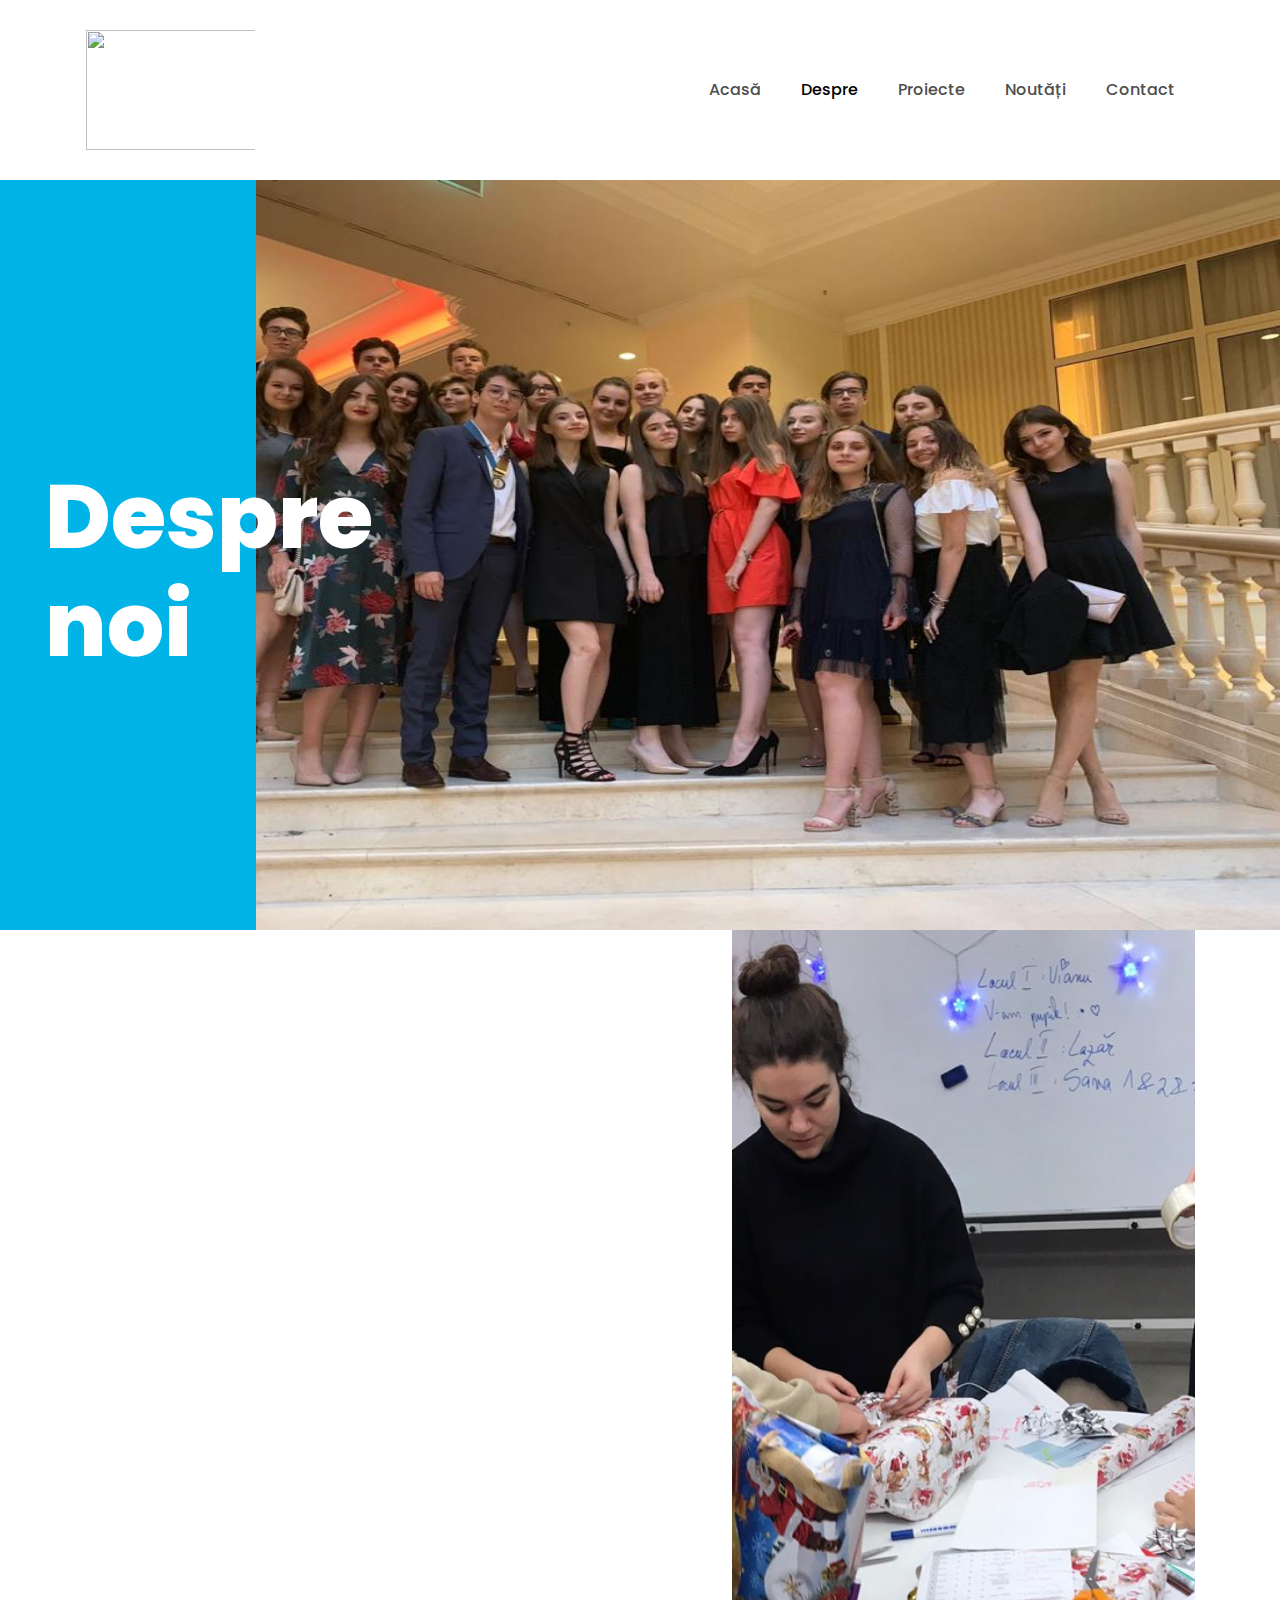
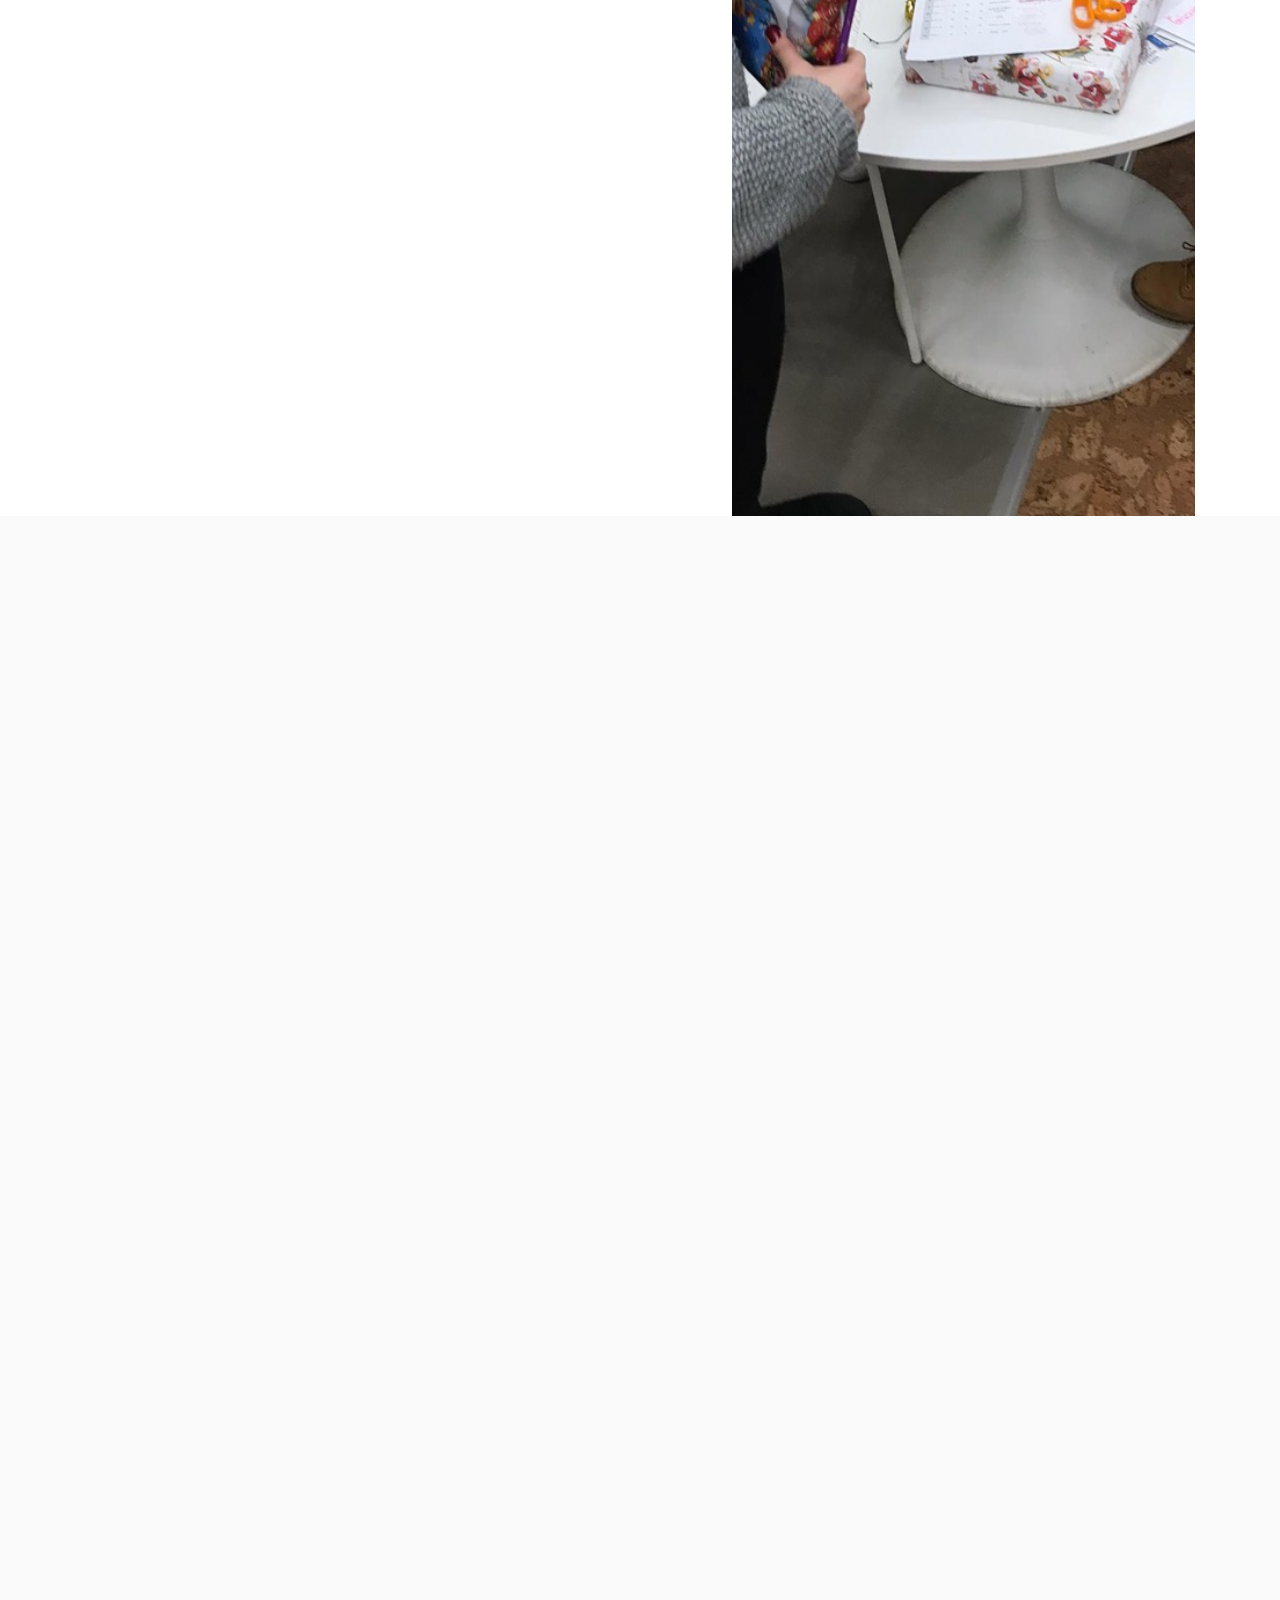
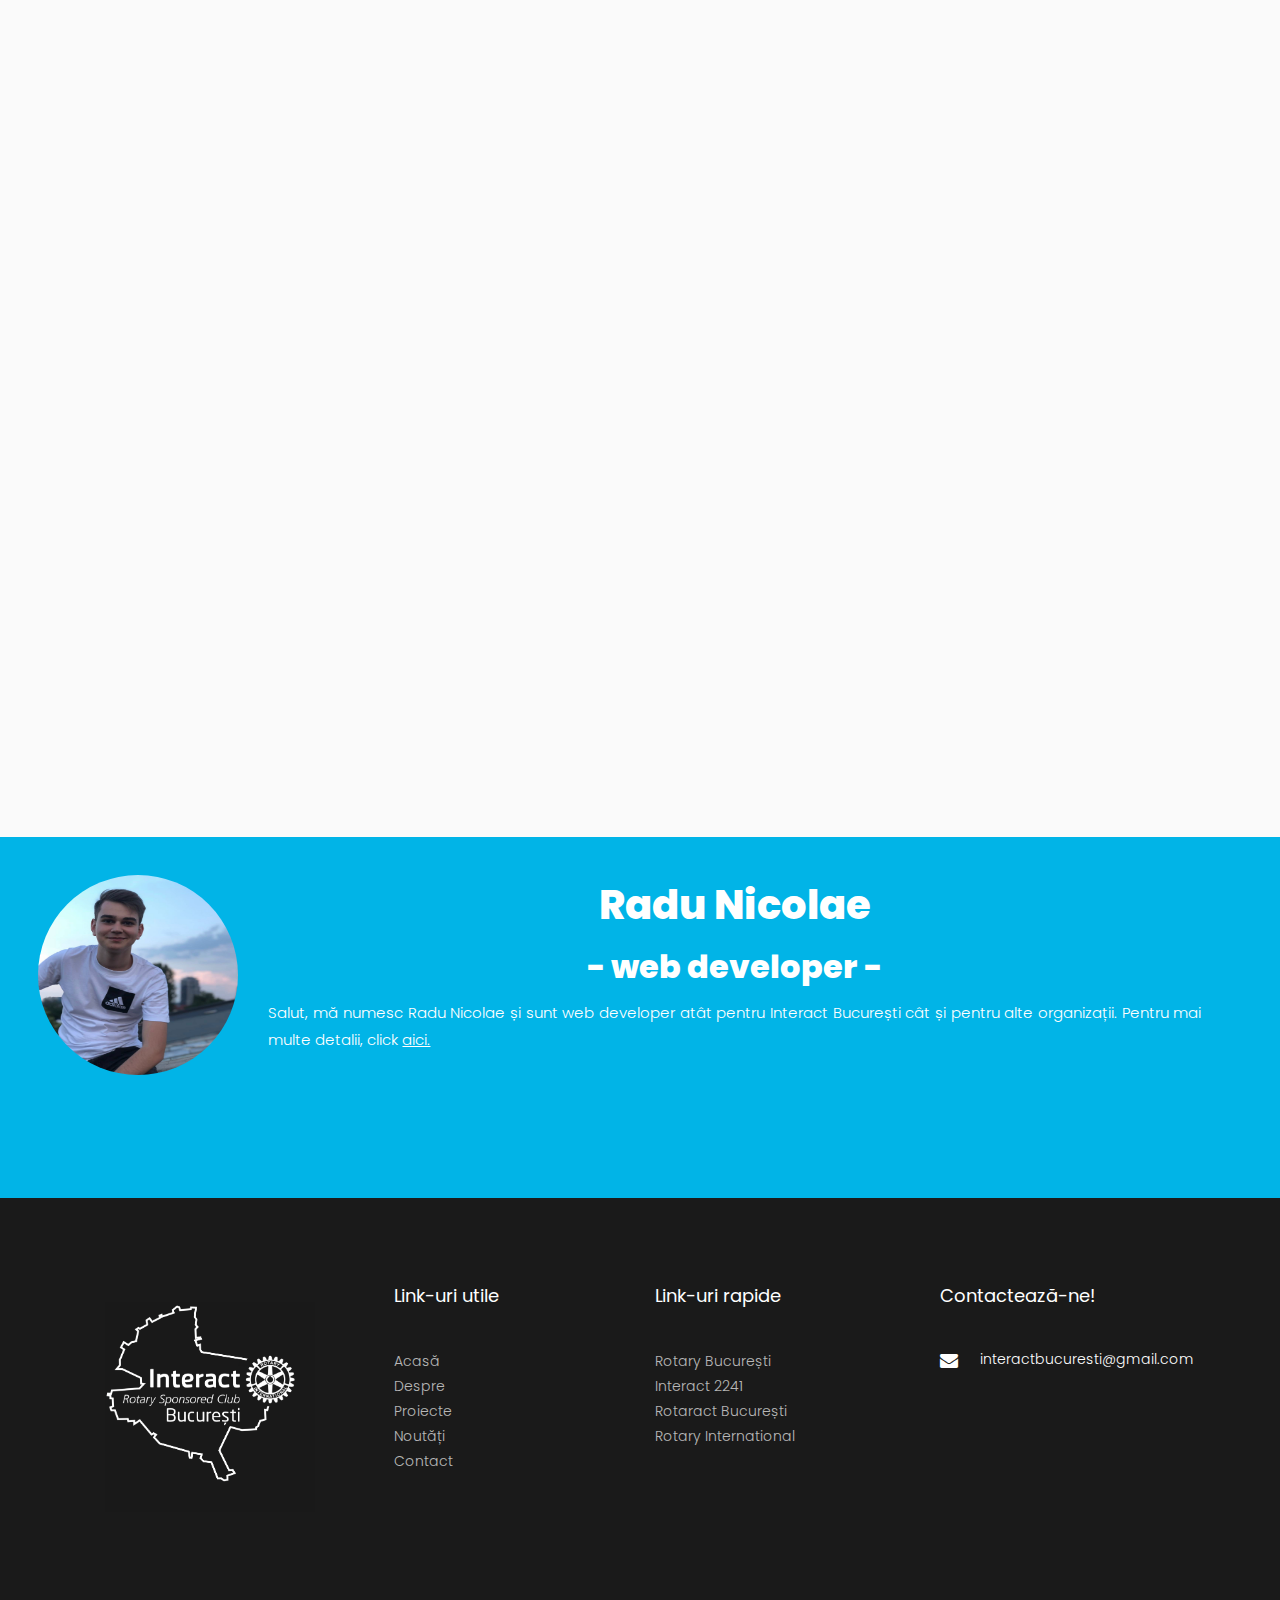
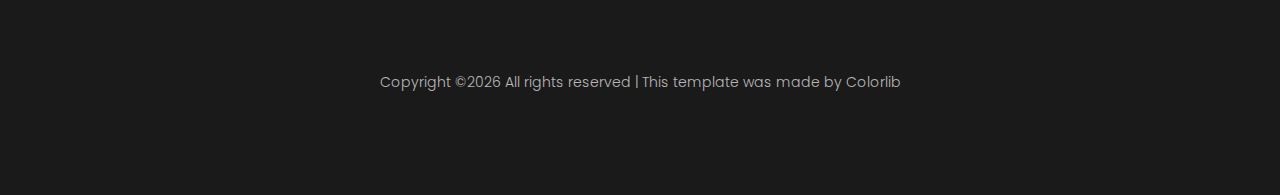
==== about.html @ 7f907400 "First commit - Updated Version" ====
<html lang="en"><head>
    <title>Interact București</title>
    <meta charset="utf-8">
    <meta name="viewport" content="width=device-width, initial-scale=1, shrink-to-fit=no">
    
    <link href="https://fonts.googleapis.com/css?family=Poppins:300,400,500,600,700,800,900" rel="stylesheet">

    <link rel="stylesheet" href="css/open-iconic-bootstrap.min.css">
    <link rel="stylesheet" href="css/animate.css">
    
    <link rel="stylesheet" href="css/owl.carousel.min.css">
    <link rel="stylesheet" href="css/owl.theme.default.min.css">
    <link rel="stylesheet" href="css/magnific-popup.css">

    <link rel="stylesheet" href="css/aos.css">

    <link rel="stylesheet" href="css/ionicons.min.css">

    <link rel="stylesheet" href="css/bootstrap-datepicker.css">
    <link rel="stylesheet" href="css/jquery.timepicker.css">

    
    <link rel="stylesheet" href="css/flaticon.css">
    <link rel="stylesheet" href="css/icomoon.css">
    <link rel="stylesheet" href="css/style.css">
  <style type="text/css">.scrollax-performance, .scrollax-performance *, .scrollax-performance *:before, .scrollax-performance *:after { pointer-events: none !important; -webkit-animation-play-state: paused !important; animation-play-state: paused !important; };</style><script type="text/javascript" charset="UTF-8" src="https://maps.googleapis.com/maps-api-v3/api/js/40/1/common.js"></script><script type="text/javascript" charset="UTF-8" src="https://maps.googleapis.com/maps-api-v3/api/js/40/1/util.js"></script><style type="text/css">.scrollax-performance, .scrollax-performance *, .scrollax-performance *:before, .scrollax-performance *:after { pointer-events: none !important; -webkit-animation-play-state: paused !important; animation-play-state: paused !important; };</style><script type="text/javascript" charset="UTF-8" src="https://maps.googleapis.com/maps-api-v3/api/js/40/3/common.js"></script><script type="text/javascript" charset="UTF-8" src="https://maps.googleapis.com/maps-api-v3/api/js/40/3/util.js"></script><script type="text/javascript" charset="UTF-8" src="https://maps.googleapis.com/maps/api/js/AuthenticationService.Authenticate?1shttp%3A%2F%2Finteractbucuresti.ro%2Fabout.html&amp;4sAIzaSyBVWaKrjvy3MaE7SQ74_uJiULgl1JY0H2s&amp;callback=_xdc_._u3a6xf&amp;key=AIzaSyBVWaKrjvy3MaE7SQ74_uJiULgl1JY0H2s&amp;token=124013"></script></head>
  <body data-aos-easing="slide" data-aos-duration="800" data-aos-delay="0">
    
	<nav class="navbar navbar-expand-lg navbar-dark ftco_navbar bg-dark ftco-navbar-light sleep scrolled awake" id="ftco-navbar">
	    <div class="container">
	      <a class="navbar-brand" href="index.html"><img src="logoalbastru.png" style="width:170px; height:120px; padding-left:1px;"></a>
	      <button class="navbar-toggler" type="button" data-toggle="collapse" data-target="#ftco-nav" aria-controls="ftco-nav" aria-expanded="false" aria-label="Toggle navigation">
	        <span class="oi oi-menu"></span> Menu
	      </button>

	      <div class="collapse navbar-collapse" id="ftco-nav">
	        <ul class="navbar-nav ml-auto">
	        	<li class="nav-item"><a href="index.html" class="nav-link">Acasă</a></li>
	        	<li class="nav-item active"><a href="about.html" class="nav-link">Despre</a></li>
	        	<li class="nav-item"><a href="work.html" class="nav-link">Proiecte</a></li>
	        	<li class="nav-item"><a href="blog.html" class="nav-link">Noutăți</a></li>
	          <li class="nav-item"><a href="contact.html" class="nav-link">Contact</a></li>
	        </ul>
	      </div>
	    </div>
	</nav>
    <!-- END nav -->

    
	<style>
		.imagine{
			border: none;
		}

		@media (min-width:200px){
			.imagine{
				width: 100%;
				height:60%;
				
			}	
		}

		@media (min-width:500px){
			.imagine{
				width: 100%;
				height:100%;
			
			}
		}
	</style>

<section class="hero-wrap d-flex" style="background-color:#01b4e7 !important">
	<img src="pozagrupabout.jpeg" class="imagine">
	<div class="forth d-flex" style="position: absolute;">
		<div class="bg-after d-flex align-self-stretch" style="background-color:#01b4e7;"></div>
		<div class="text">
			<div class="desc pt-5">
				<h1 class="mb-3">Despre noi</h1>
			</div>
		</div>
	</div>
	
	
	
</section>
<section class="ftco-section ftco-no-pt ftco-no-pb">
		<div class="container">
			<div class="row no-gutters">
				<div class="imagineabout col-md-5 p-md-5 img img-2 d-flex justify-content-center align-items-center order-md-last " style="background-image: url(images/about.jpg);">
				</div>
				<div class="col-md-7 wrap-about pt-md-5 ftco-animate fadeInUp ftco-animated">
		  <div class="heading-section mb-5 pt-5 pl-md-5">
			  <div class="pr-md-5 mr-md-5 text-md-right">
			
			</div>
		  </div>
		  <div class="pr-md-3 pr-lg-5 pl-md-5 mr-md-5 mb-5">
			<div class="services-wrap d-flex">
			 
			  <div class="media-body pl-md-0 pl-4 pr-4 order-md-first text-md-right">
				<h3 class="heading" style="text-align:left;">Ce facem?</h3>
				<p style="text-align: justify;">Interact București este o organizaţie internaţională non-guvernamentală, non-profit, constituită din elevi cu vârstele cuprinse între 12 şi 18 ani. Prin proiectele și evenimentele noastre ne propunem să avem un impact pozitiv asupra comunității noastre. 
					</p>
			  </div>
			</div>
			<div class="services-wrap d-flex">
			  
			  <div class="media-body pl-md-0 pl-4 pr-4 order-md-first text-md-right">
				<h3 class="heading" style="text-align:left;">Istoria Noastră</h3>
				<p style="text-align: justify;">Clubul nostru datează din anul 2011. Suntem sponsorizați de Clubul Rotary București, primul astfel de club din Romania. De-a lungul celor 10 ani de activitate am derulat zeci de proiecte, iar donațiile strânse de pe urma acestora au ajutat numeroase cauze, precum Help Autism sau Ana și Copiii.
				</p>
			  </div>
			</div>
			<div class="services-wrap d-flex">
			  
			  
			 
			  <div class="media-body pl-md-0 pl-4 pr-4 order-md-first text-md-right">
				<h3 class="heading" style="text-align:left;">Despre Rotary</h3>
				<p style="text-align: justify;">
					Rotary International este o organizație de caritate cu 1,2 milioane de membri constituiți în peste 35.000 cluburi în aproape toate țările din lume. În primăvara anului 1929, la Bucureşti ia fiinţă primul Club Rotary din România, din iniţiativa lui Christian Penescu-Kertsch, care a devenit şi cel dintâi preşedinte. </p>
					
				<p></p>	<p style="text-align: justify;">Efectul activităţilor şi acţiunilor rotariene începe să se vadă pe întreg teritoriul ţării: proiecte educaţionale şi din domeniul sănătăţii copiilor, de căutare de locuri de muncă pentru tineri bolnavi sau cu handicap, dar şi de construcţia unui refugiu pentru schiori în munţi. Dar, în plin avânt, mişcarea rotariană este interzisă, în 1939, de catre regimurile autoritare în toată zona central-est-europeană.</p><p></p>
					
			<p></p>	 <p style="text-align: justify;">În anul 1992, cu sprijinul rotarienilor francezi, se reînființează Clubul Rotary Bucureşti. Primul Club Interact a luat naștere în anul 2000 în Râmnicu Vâlcea. În 2011 se înființează primul club Interact din București, însuși clubul nostru.</p>
					
					<p></p>
			  </div>
			</div>
					</div>
				</div>
			</div>
		</div>
	</section>
	
	
	       
		
		

		

    
		
	<section class="ftco-section bg-light">
		<div class="container">
			<div class="row justify-content-center mb-5 pb-3">
	  <div class="col-md-7 heading-section ftco-animate text-center fadeInUp ftco-animated">
		<h2 class="mb-4">The Board of 2020-2021</h2>
		
	  </div>
	</div>	
			<div class="row">
				<div class="col-md-6 col-lg-3 ftco-animate fadeInUp ftco-animated">
					<div class="staff text-center">
						<div class="img" style="background-image: url(ana.jpeg);"></div>
						<div class="text pt-4">
							<h3>Ana Matei</h3>
							<span class="position mb-2">Președinte</span>
							<p>￼Numele meu este Ana Matei și sunt clasa a 12-a în Liceul Școala Europeană București. Mă consider o persoană care reușește mereu să îi facă pe cei din jur să zâmbească și mă simt norocoasă că fac parte dintr-o familie de oameni atât de deosebiți. Speranța mea este să dau mai departe tot ceea ce am învățat pe durata timpului meu petrecut în Interact.</p>
							<ul class="ftco-social">
				<li class="ftco-animate fadeInUp ftco-animated"><a href="https://m.facebook.com/ana.matei.9400"><span class="icon-facebook"></span></a></li>
				<li class="ftco-animate fadeInUp ftco-animated"><a href="https://www.instagram.com/anaamatei/"><span class="icon-instagram"></span></a></li>
			  </ul>
						</div>
					</div>
				</div>
				<div class="col-md-6 col-lg-3 ftco-animate fadeInUp ftco-animated">
					<div class="staff text-center">
						<div class="img" style="background-image: url(ruxi.jpg);"></div>
						<div class="text pt-4">
							<h3>Ruxandra Sorocianu</h3>
							<span class="position mb-2">Vicepreședinte</span>
							<p>Eu sunt Ruxi și îndeplinesc funcția de Vicepreședinte în acest an. Sunt în clasa a 11-a în Sava și fac parte din Interact încă din primul an de liceu. Mi-ar trebui cel puțin câteva pagini ca să descriu tot ce am învățat prin Interact, dar cred că cel mai important lucru pe care mi l-a demonstrat acest club este că un citat pe care îl credeam doar clișeic chiar e adevărat - "By helping others, you help yourself." </p>
							<ul class="ftco-social">
				<li class="ftco-animate fadeInUp ftco-animated"><a href="https://m.facebook.com/profile.php?id=100006486977154&amp;ref=content_filter"><span class="icon-facebook"></span></a></li>
				<li class="ftco-animate fadeInUp ftco-animated"><a href="https://www.instagram.com/__ruxii10/"><span class="icon-instagram"></span></a></li>
			  </ul>
						</div>
					</div>
				</div>
				<div class="col-md-6 col-lg-3 ftco-animate fadeInUp ftco-animated">
					<div class="staff text-center">
						<div class="img" style="background-image: url(mirceabotezatu.jpg);"></div>
						<div class="text pt-4">
							<h3>Mircea Botezatu</h3>
							<span class="position mb-2">Secretar</span>
							<p> Mă numesc Mircea Botezatu. Sunt clasa a 11-a în Liceul German Hermann Oberth. Ocup postul de secretar al clubului ceea ce dă dovadă de responsabilitate și maturitate. Te aștept la recrutări!</p>
							<ul class="ftco-social">
				<li class="ftco-animate fadeInUp ftco-animated"><a href="https://m.facebook.com/mircea.botezatu.56"><span class="icon-facebook"></span></a></li>
				<li class="ftco-animate fadeInUp ftco-animated"><a href="https://www.instagram.com/mirceab___/"><span class="icon-instagram"></span></a></li>
			  </ul>
						</div>
					</div>
				</div>
				<div class="col-md-6 col-lg-3 ftco-animate fadeInUp ftco-animated">
					<div class="staff text-center">
						<div class="img" style="background-image: url(mariaonaga.jpg);"></div>
						<div class="text pt-4">
							<h3>Maria Onaga</h3>
							<span class="position mb-2">Trezorier</span>
							<p>Mă numesc Maria și sunt în clasa a 11-a în Colegiul Național Sfântul Sava. Pentru mine Interact a însemnat dintotdeauna mai mult decât un club. Toate proiectele pe care le-am organizat sau la care am luat parte m-au ajutat să mă dezvolt pe plan personal din multe puncte de vedere. Datorită prieteniilor pe care le-am creat în interiorul clubului dar și cu persoane din alte cluburi, pot spune că Interact este a 2-a mea familie. Va aștept cu drag în Interact Club București!</p>
							<ul class="ftco-social">
				<li class="ftco-animate fadeInUp ftco-animated"><a href="https://www.facebook.com/marialuisa.onaga"><span class="icon-facebook"></span></a></li>
				<li class="ftco-animate fadeInUp ftco-animated"><a href="https://www.instagram.com/maria_luisa_onaga/"><span class="icon-instagram"></span></a></li>
			  </ul>
						</div>
					</div>
				</div>
			</div>
			<div class="row">
				<div class="col-md-6 col-lg-3 ftco-animate fadeInUp ftco-animated">
					<div class="staff text-center">
						<div class="img" style="background-image: url(mateid.jpeg);"></div>
						<div class="text pt-4">
							<h3>Matei Dumitru</h3>
							<span class="position mb-2">Director PR</span>
							<p>Eu sunt Matei și sunt clasa a XI-a în Sava. Pentru mine Interact înseamnă mai mult decât un simplu club de voluntariat. Este locul unde m-am dezvoltat pe plan personal, am conștientizat problemele comunității și am avut un impact pozitiv asupra acesteia. 
								Pe parcursul timpului m-am atașat de persoanele din Interact, devenind o a doua familie pentru mine!</p>
							<ul class="ftco-social">
				<li class="ftco-animate fadeInUp ftco-animated"><a href="https://www.facebook.com/matei.dumitru.56"><span class="icon-facebook"></span></a></li>
				<li class="ftco-animate fadeInUp ftco-animated"><a href="https://www.instagram.com/__m__a__t__e__i__/"><span class="icon-instagram"></span></a></li>
			  </ul>
						</div>
					</div>

				</div>
				
				<div class="col-md-6 col-lg-3 ftco-animate fadeInUp ftco-animated">
					<div class="staff text-center">
						<div class="img" style="background-image: url(matei.jpg);"></div>
						<div class="text pt-4">
							<h3>Matei Constantinescu</h3>
							<span class="position mb-2">Project Manager</span>
							<p>Numele meu este Matei Constantinescu și voi ocupa poziția de Project Manager în cadrul clubului. Sunt clasa a 12-a în Hașdeu.
								Am ales să fac parte din Interact București din cauza oportunității de avea o atitudine proactivă în privința anumitor aspecte ale societății în care ne aflăm.</p>
							<ul class="ftco-social">
				<li class="ftco-animate fadeInUp ftco-animated"><a href=""><span class="icon-facebook"></span></a></li>
				<li class="ftco-animate fadeInUp ftco-animated"><a href="https://instagram.com/mateiiiiiiiiiiiiiiiiiiiii?igshid=1kcgyv495t2be"><span class="icon-instagram"></span></a></li>
			  </ul>
						</div>
					</div>
				</div>

				
				
				<div class="col-md-6 col-lg-3 ftco-animate fadeInUp ftco-animated">
					<div class="staff text-center">
						<div class="img" style="background-image: url(simona.jpeg);"></div>
						<div class="text pt-4">
							<h3>Simona Panduru</h3>
							<span class="position mb-2">Director Relații Intercluburi</span>
							<p>Hei, sunt Simona Panduru și sunt clasa a 11-a în Colegiul Național de Informatică Tudor Vianu. Mă consider un om al acțiunii și îmi place să-mi dedic timpul implicându-mă activ în rezolvarea problemelor comunității. Toate clipele petrecute alături de această comunitate de oameni deosebiți vor avea mereu un loc special în inima mea.</p>
							<ul class="ftco-social">
				<li class="ftco-animate fadeInUp ftco-animated"><a href="https://www.facebook.com/profile.php?id=100007052325542"><span class="icon-facebook"></span></a></li>
				<li class="ftco-animate fadeInUp ftco-animated"><a href="https://instagram.com/simona_pand?igshid=ht0knx4t9rny"><span class="icon-instagram"></span></a></li>
			  </ul>
						</div>
					</div>

				</div>

				<div class="col-md-6 col-lg-3 ftco-animate fadeInUp ftco-animated">
					<div class="staff text-center">
						<div class="img" style="background-image: url(harrygirlea.jpg);"></div>
						<div class="text pt-4">
							<h3>Harry Girlea</h3>
							<span class="position mb-2">Past President</span>
							<p>Sunt Harry Girlea și ocup poziția de Past President în anul rotarian 2020-2021. Sunt clasa a 9-a în liceul Tudor Vianu. Am intrat în Interact pentru a dezvolta societatea în care mă aflu și pentru dezvoltarea personală pe care o asigură.</p>
							<ul class="ftco-social">
				<li class="ftco-animate fadeInUp ftco-animated"><a href="https://m.facebook.com/Wrenchhack"><span class="icon-facebook"></span></a></li>
				<li class="ftco-animate fadeInUp ftco-animated"><a href="https://www.instagram.com/harry_girlea/"><span class="icon-instagram"></span></a></li>
			  </ul>
						</div>
					</div>
				</div>
			</div>
		</div>
	</section>

		<section>
			<div class="webdev">
				<a href="https://radu-nicolae.com/" target="_blank" style="color:white;"><img class="imgwebdev" src="pozaeu.jpg"></a>
				<div>
					<h1 class="text-webdev titlu"><a href="https://radu-nicolae.com/" target="_blank" style="color:white;">Radu Nicolae</a></h1>
					<h2 class="text-webdev titlu"><a href="https://radu-nicolae.com/" target="_blank" style="color:white;">- web developer -</a></h2>
					<p class="text-webdev">Salut, mă numesc Radu Nicolae și sunt web developer atât pentru Interact București cât și pentru alte organizații. Pentru mai multe detalii, click <a href="selectorlimba.html" target="_blank" style="color:white;" style="text-decoration: underline; text-decoration-color: white; cursor:pointer;"><u>aici.</u></a></p>
					<ul class="ftco-footer-social list-unstyled float-md-left float-lft mt-3" style="margin-left: 30%;">
						<li class="ftco-animate fadeInUp ftco-animated iconite"><a href="https://www.facebook.com/gtxbnm"><span class="icon-facebook" style="color:white;"></span></a></li>
						<li class="ftco-animate fadeInUp ftco-animated iconite"><a href="https://www.instagram.com/radu._.nicolae/"><span class="icon-instagram" style="color:white;"></span></a></li>
					</ul>
				</div>
			</div>
		</section>

		
		<footer class="ftco-footer ftco-bg-dark ftco-section" style="background-color: #1a1a1a;">
			<div class="container">
			  <div class="row mb-5 d-flex">
				<div class="col-md">
				  <div class="ftco-footer-widget mb-4">
					<img src="logonegru.png" style="width:250px; height:250px; border:20px solid #1a1a1a;">
				   
					<ul class="ftco-footer-social list-unstyled float-md-left float-lft mt-3">
					  <li class="ftco-animate fadeInUp ftco-animated iconite"><a href="https://ro-ro.facebook.com/interact.bucharest"><span class="icon-facebook"></span></a></li>
					  <li class="ftco-animate fadeInUp ftco-animated iconite"><a href="https://www.instagram.com/interactclubbucuresti/"><span class="icon-instagram"></span></a></li>
					</ul>
				  </div>
				</div>
				<div class="col-md">
				  <div class="ftco-footer-widget mb-4 ml-md-4">
					<h2 class="ftco-heading-2">Link-uri utile</h2>
					<ul class="list-unstyled">
					  <li><a href="index.html">Acasă</a></li>
					  <li><a href="about.html">Despre</a></li>
					  <li><a href="work.html">Proiecte</a></li>
					  <li><a href="blog.html">Noutăți</a></li>
					  <li><a href="contact.html">Contact</a></li>
					</ul>
				  </div>
				</div>
				<div class="col-md">
				   <div class="ftco-footer-widget mb-4">
					<h2 class="ftco-heading-2">Link-uri rapide</h2>
					<ul class="list-unstyled">
					  <li><a href="http://www.rotary-bucharest.org/en/home/">Rotary București</a></li>
					  <li><a href="http://itc2241.ro/despre-noi/">Interact 2241</a></li>
					  <li><a href="https://www.rotaract-bucuresti.ro/despre-noi/">Rotaract București</a></li>
					  <li><a href="https://www.rotary.org/en">Rotary International</a></li>
					</ul>
				  </div>
				</div>
				<div class="col-md">
				  <div class="ftco-footer-widget mb-4">
					  <h2 class="ftco-heading-2">Contactează-ne!</h2>
					  <div class="block-23 mb-3">
						<ul>
						  <li><a href="mailto:interactbucuresti@gmail.com"><span class="icon icon-envelope"></span><span class="text">interactbucuresti@gmail.com</span></a></li>
						</ul>
					  </div>
				  </div>
				</div>
			  </div>
			  <div class="row">
				<div class="col-md-12 text-center">
	  
				  <p><!-- Link back to Colorlib can't be removed. Template is licensed under CC BY 3.0. -->
					  Copyright ©<script>document.write(new Date().getFullYear());</script> All rights reserved | This template was made by <a href="https://colorlib.com" target="_blank">Colorlib</a>
					  <!-- Link back to Colorlib can't be removed. Template is licensed under CC BY 3.0. -->
				  </p>
				</div>
			  </div>
			</div>
		  </footer>
		  
		<!-- loader -->
  <div id="ftco-loader" class="fullscreen"><svg class="circular" width="48px" height="48px"><circle class="path-bg" cx="24" cy="24" r="22" fill="none" stroke-width="4" stroke="#eeeeee"></circle><circle class="path" cx="24" cy="24" r="22" fill="none" stroke-width="4" stroke-miterlimit="10" stroke="#F96D00"></circle></svg></div>


  <script src="js/jquery.min.js"></script>
  <script src="js/jquery-migrate-3.0.1.min.js"></script>
  <script src="js/popper.min.js"></script>
  <script src="js/bootstrap.min.js"></script>
  <script src="js/jquery.easing.1.3.js"></script>
  <script src="js/jquery.waypoints.min.js"></script>
  <script src="js/jquery.stellar.min.js"></script>
  <script src="js/owl.carousel.min.js"></script>
  <script src="js/jquery.magnific-popup.min.js"></script>
  <script src="js/aos.js"></script>
  <script src="js/jquery.animateNumber.min.js"></script>
  <script src="js/jquery.mb.YTPlayer.min.js"></script>
  <script src="js/scrollax.min.js"></script>
  <script src="https://maps.googleapis.com/maps/api/js?key=AIzaSyBVWaKrjvy3MaE7SQ74_uJiULgl1JY0H2s&amp;sensor=false"></script>
  <script src="js/google-map.js"></script>
  <script src="js/main.js"></script>
    
  
</body></html>
---- css/flaticon.css ----
/*
  	Flaticon icon font: Flaticon
  	Creation date: 09/10/2018 04:23
  	*/


@font-face {
  font-family: "Flaticon";
  src: url("../fonts/flaticon/font/Flaticon.eot");
  src: url("../fonts/flaticon/font/Flaticon.eot?#iefix") format("embedded-opentype"),
       url("../fonts/flaticon/font/Flaticon.woff") format("woff"),
       url("../fonts/flaticon/font/Flaticon.ttf") format("truetype"),
       url("../fonts/flaticon/font/Flaticon.svg#Flaticon") format("svg");
  font-weight: normal;
  font-style: normal;
}

@media screen and (-webkit-min-device-pixel-ratio:0) {
  @font-face {
    font-family: "Flaticon";
    src: url("../fonts/flaticon/font/Flaticon.svg#Flaticon") format("svg");
  }
}

[class^="flaticon-"]:before, [class*=" flaticon-"]:before,
[class^="flaticon-"]:after, [class*=" flaticon-"]:after {   
  font-family: Flaticon;
  font-style: normal;
  font-weight: normal;
  font-variant: normal;
  text-transform: none;
  line-height: 1;

  /* Better Font Rendering =========== */
  -webkit-font-smoothing: antialiased;
  -moz-osx-font-smoothing: grayscale;
}

.flaticon-ideas:before { content: "\f100"; }
.flaticon-flasks:before { content: "\f101"; }
.flaticon-analysis:before { content: "\f102"; }
.flaticon-ux-design:before { content: "\f103"; }
.flaticon-web-design:before { content: "\f104"; }
.flaticon-idea:before { content: "\f105"; }
.flaticon-innovation:before { content: "\f106"; }
---- css/icomoon.css ----
@font-face {
  font-family: 'icomoon';
  src:  url('../fonts/icomoon/icomoon.eot?6tt51o');
  src:  url('../fonts/icomoon/icomoon.eot?6tt51o#iefix') format('embedded-opentype'),
    url('../fonts/icomoon/icomoon.ttf?6tt51o') format('truetype'),
    url('../fonts/icomoon/icomoon.woff?6tt51o') format('woff'),
    url('../fonts/icomoon/icomoon.svg?6tt51o#icomoon') format('svg');
  font-weight: normal;
  font-style: normal;
}

[class^="icon-"], [class*=" icon-"] {
  /* use !important to prevent issues with browser extensions that change fonts */
  font-family: 'icomoon' !important;
  speak: none;
  font-style: normal;
  font-weight: normal;
  font-variant: normal;
  text-transform: none;
  line-height: 1;

  /* Better Font Rendering =========== */
  -webkit-font-smoothing: antialiased;
  -moz-osx-font-smoothing: grayscale;
}

.icon-asterisk:before {
  content: "\f069";
}
.icon-plus:before {
  content: "\f067";
}
.icon-question:before {
  content: "\f128";
}
.icon-minus:before {
  content: "\f068";
}
.icon-glass:before {
  content: "\f000";
}
.icon-music:before {
  content: "\f001";
}
.icon-search:before {
  content: "\f002";
}
.icon-envelope-o:before {
  content: "\f003";
}
.icon-heart:before {
  content: "\f004";
}
.icon-star:before {
  content: "\f005";
}
.icon-star-o:before {
  content: "\f006";
}
.icon-user:before {
  content: "\f007";
}
.icon-film:before {
  content: "\f008";
}
.icon-th-large:before {
  content: "\f009";
}
.icon-th:before {
  content: "\f00a";
}
.icon-th-list:before {
  content: "\f00b";
}
.icon-check:before {
  content: "\f00c";
}
.icon-close:before {
  content: "\f00d";
}
.icon-remove:before {
  content: "\f00d";
}
.icon-times:before {
  content: "\f00d";
}
.icon-search-plus:before {
  content: "\f00e";
}
.icon-search-minus:before {
  content: "\f010";
}
.icon-power-off:before {
  content: "\f011";
}
.icon-signal:before {
  content: "\f012";
}
.icon-cog:before {
  content: "\f013";
}
.icon-gear:before {
  content: "\f013";
}
.icon-trash-o:before {
  content: "\f014";
}
.icon-home:before {
  content: "\f015";
}
.icon-file-o:before {
  content: "\f016";
}
.icon-clock-o:before {
  content: "\f017";
}
.icon-road:before {
  content: "\f018";
}
.icon-download:before {
  content: "\f019";
}
.icon-arrow-circle-o-down:before {
  content: "\f01a";
}
.icon-arrow-circle-o-up:before {
  content: "\f01b";
}
.icon-inbox:before {
  content: "\f01c";
}
.icon-play-circle-o:before {
  content: "\f01d";
}
.icon-repeat:before {
  content: "\f01e";
}
.icon-rotate-right:before {
  content: "\f01e";
}
.icon-refresh:before {
  content: "\f021";
}
.icon-list-alt:before {
  content: "\f022";
}
.icon-lock:before {
  content: "\f023";
}
.icon-flag:before {
  content: "\f024";
}
.icon-headphones:before {
  content: "\f025";
}
.icon-volume-off:before {
  content: "\f026";
}
.icon-volume-down:before {
  content: "\f027";
}
.icon-volume-up:before {
  content: "\f028";
}
.icon-qrcode:before {
  content: "\f029";
}
.icon-barcode:before {
  content: "\f02a";
}
.icon-tag:before {
  content: "\f02b";
}
.icon-tags:before {
  content: "\f02c";
}
.icon-book:before {
  content: "\f02d";
}
.icon-bookmark:before {
  content: "\f02e";
}
.icon-print:before {
  content: "\f02f";
}
.icon-camera:before {
  content: "\f030";
}
.icon-font:before {
  content: "\f031";
}
.icon-bold:before {
  content: "\f032";
}
.icon-italic:before {
  content: "\f033";
}
.icon-text-height:before {
  content: "\f034";
}
.icon-text-width:before {
  content: "\f035";
}
.icon-align-left:before {
  content: "\f036";
}
.icon-align-center:before {
  content: "\f037";
}
.icon-align-right:before {
  content: "\f038";
}
.icon-align-justify:before {
  content: "\f039";
}
.icon-list:before {
  content: "\f03a";
}
.icon-dedent:before {
  content: "\f03b";
}
.icon-outdent:before {
  content: "\f03b";
}
.icon-indent:before {
  content: "\f03c";
}
.icon-video-camera:before {
  content: "\f03d";
}
.icon-image:before {
  content: "\f03e";
}
.icon-photo:before {
  content: "\f03e";
}
.icon-picture-o:before {
  content: "\f03e";
}
.icon-pencil:before {
  content: "\f040";
}
.icon-map-marker:before {
  content: "\f041";
}
.icon-adjust:before {
  content: "\f042";
}
.icon-tint:before {
  content: "\f043";
}
.icon-edit:before {
  content: "\f044";
}
.icon-pencil-square-o:before {
  content: "\f044";
}
.icon-share-square-o:before {
  content: "\f045";
}
.icon-check-square-o:before {
  content: "\f046";
}
.icon-arrows:before {
  content: "\f047";
}
.icon-step-backward:before {
  content: "\f048";
}
.icon-fast-backward:before {
  content: "\f049";
}
.icon-backward:before {
  content: "\f04a";
}
.icon-play:before {
  content: "\f04b";
}
.icon-pause:before {
  content: "\f04c";
}
.icon-stop:before {
  content: "\f04d";
}
.icon-forward:before {
  content: "\f04e";
}
.icon-fast-forward:before {
  content: "\f050";
}
.icon-step-forward:before {
  content: "\f051";
}
.icon-eject:before {
  content: "\f052";
}
.icon-chevron-left:before {
  content: "\f053";
}
.icon-chevron-right:before {
  content: "\f054";
}
.icon-plus-circle:before {
  content: "\f055";
}
.icon-minus-circle:before {
  content: "\f056";
}
.icon-times-circle:before {
  content: "\f057";
}
.icon-check-circle:before {
  content: "\f058";
}
.icon-question-circle:before {
  content: "\f059";
}
.icon-info-circle:before {
  content: "\f05a";
}
.icon-crosshairs:before {
  content: "\f05b";
}
.icon-times-circle-o:before {
  content: "\f05c";
}
.icon-check-circle-o:before {
  content: "\f05d";
}
.icon-ban:before {
  content: "\f05e";
}
.icon-arrow-left:before {
  content: "\f060";
}
.icon-arrow-right:before {
  content: "\f061";
}
.icon-arrow-up:before {
  content: "\f062";
}
.icon-arrow-down:before {
  content: "\f063";
}
.icon-mail-forward:before {
  content: "\f064";
}
.icon-share:before {
  content: "\f064";
}
.icon-expand:before {
  content: "\f065";
}
.icon-compress:before {
  content: "\f066";
}
.icon-exclamation-circle:before {
  content: "\f06a";
}
.icon-gift:before {
  content: "\f06b";
}
.icon-leaf:before {
  content: "\f06c";
}
.icon-fire:before {
  content: "\f06d";
}
.icon-eye:before {
  content: "\f06e";
}
.icon-eye-slash:before {
  content: "\f070";
}
.icon-exclamation-triangle:before {
  content: "\f071";
}
.icon-warning:before {
  content: "\f071";
}
.icon-plane:before {
  content: "\f072";
}
.icon-calendar:before {
  content: "\f073";
}
.icon-random:before {
  content: "\f074";
}
.icon-comment:before {
  content: "\f075";
}
.icon-magnet:before {
  content: "\f076";
}
.icon-chevron-up:before {
  content: "\f077";
}
.icon-chevron-down:before {
  content: "\f078";
}
.icon-retweet:before {
  content: "\f079";
}
.icon-shopping-cart:before {
  content: "\f07a";
}
.icon-folder:before {
  content: "\f07b";
}
.icon-folder-open:before {
  content: "\f07c";
}
.icon-arrows-v:before {
  content: "\f07d";
}
.icon-arrows-h:before {
  content: "\f07e";
}
.icon-bar-chart:before {
  content: "\f080";
}
.icon-bar-chart-o:before {
  content: "\f080";
}
.icon-twitter-square:before {
  content: "\f081";
}
.icon-facebook-square:before {
  content: "\f082";
}
.icon-camera-retro:before {
  content: "\f083";
}
.icon-key:before {
  content: "\f084";
}
.icon-cogs:before {
  content: "\f085";
}
.icon-gears:before {
  content: "\f085";
}
.icon-comments:before {
  content: "\f086";
}
.icon-thumbs-o-up:before {
  content: "\f087";
}
.icon-thumbs-o-down:before {
  content: "\f088";
}
.icon-star-half:before {
  content: "\f089";
}
.icon-heart-o:before {
  content: "\f08a";
}
.icon-sign-out:before {
  content: "\f08b";
}
.icon-linkedin-square:before {
  content: "\f08c";
}
.icon-thumb-tack:before {
  content: "\f08d";
}
.icon-external-link:before {
  content: "\f08e";
}
.icon-sign-in:before {
  content: "\f090";
}
.icon-trophy:before {
  content: "\f091";
}
.icon-github-square:before {
  content: "\f092";
}
.icon-upload:before {
  content: "\f093";
}
.icon-lemon-o:before {
  content: "\f094";
}
.icon-phone:before {
  content: "\f095";
}
.icon-square-o:before {
  content: "\f096";
}
.icon-bookmark-o:before {
  content: "\f097";
}
.icon-phone-square:before {
  content: "\f098";
}
.icon-twitter:before {
  content: "\f099";
}
.icon-facebook:before {
  content: "\f09a";
}
.icon-facebook-f:before {
  content: "\f09a";
}
.icon-github:before {
  content: "\f09b";
}
.icon-unlock:before {
  content: "\f09c";
}
.icon-credit-card:before {
  content: "\f09d";
}
.icon-feed:before {
  content: "\f09e";
}
.icon-rss:before {
  content: "\f09e";
}
.icon-hdd-o:before {
  content: "\f0a0";
}
.icon-bullhorn:before {
  content: "\f0a1";
}
.icon-bell-o:before {
  content: "\f0a2";
}
.icon-certificate:before {
  content: "\f0a3";
}
.icon-hand-o-right:before {
  content: "\f0a4";
}
.icon-hand-o-left:before {
  content: "\f0a5";
}
.icon-hand-o-up:before {
  content: "\f0a6";
}
.icon-hand-o-down:before {
  content: "\f0a7";
}
.icon-arrow-circle-left:before {
  content: "\f0a8";
}
.icon-arrow-circle-right:before {
  content: "\f0a9";
}
.icon-arrow-circle-up:before {
  content: "\f0aa";
}
.icon-arrow-circle-down:before {
  content: "\f0ab";
}
.icon-globe:before {
  content: "\f0ac";
}
.icon-wrench:before {
  content: "\f0ad";
}
.icon-tasks:before {
  content: "\f0ae";
}
.icon-filter:before {
  content: "\f0b0";
}
.icon-briefcase:before {
  content: "\f0b1";
}
.icon-arrows-alt:before {
  content: "\f0b2";
}
.icon-group:before {
  content: "\f0c0";
}
.icon-users:before {
  content: "\f0c0";
}
.icon-chain:before {
  content: "\f0c1";
}
.icon-link:before {
  content: "\f0c1";
}
.icon-cloud:before {
  content: "\f0c2";
}
.icon-flask:before {
  content: "\f0c3";
}
.icon-cut:before {
  content: "\f0c4";
}
.icon-scissors:before {
  content: "\f0c4";
}
.icon-copy:before {
  content: "\f0c5";
}
.icon-files-o:before {
  content: "\f0c5";
}
.icon-paperclip:before {
  content: "\f0c6";
}
.icon-floppy-o:before {
  content: "\f0c7";
}
.icon-save:before {
  content: "\f0c7";
}
.icon-square:before {
  content: "\f0c8";
}
.icon-bars:before {
  content: "\f0c9";
}
.icon-navicon:before {
  content: "\f0c9";
}
.icon-reorder:before {
  content: "\f0c9";
}
.icon-list-ul:before {
  content: "\f0ca";
}
.icon-list-ol:before {
  content: "\f0cb";
}
.icon-strikethrough:before {
  content: "\f0cc";
}
.icon-underline:before {
  content: "\f0cd";
}
.icon-table:before {
  content: "\f0ce";
}
.icon-magic:before {
  content: "\f0d0";
}
.icon-truck:before {
  content: "\f0d1";
}
.icon-pinterest:before {
  content: "\f0d2";
}
.icon-pinterest-square:before {
  content: "\f0d3";
}
.icon-google-plus-square:before {
  content: "\f0d4";
}
.icon-google-plus:before {
  content: "\f0d5";
}
.icon-money:before {
  content: "\f0d6";
}
.icon-caret-down:before {
  content: "\f0d7";
}
.icon-caret-up:before {
  content: "\f0d8";
}
.icon-caret-left:before {
  content: "\f0d9";
}
.icon-caret-right:before {
  content: "\f0da";
}
.icon-columns:before {
  content: "\f0db";
}
.icon-sort:before {
  content: "\f0dc";
}
.icon-unsorted:before {
  content: "\f0dc";
}
.icon-sort-desc:before {
  content: "\f0dd";
}
.icon-sort-down:before {
  content: "\f0dd";
}
.icon-sort-asc:before {
  content: "\f0de";
}
.icon-sort-up:before {
  content: "\f0de";
}
.icon-envelope:before {
  content: "\f0e0";
}
.icon-linkedin:before {
  content: "\f0e1";
}
.icon-rotate-left:before {
  content: "\f0e2";
}
.icon-undo:before {
  content: "\f0e2";
}
.icon-gavel:before {
  content: "\f0e3";
}
.icon-legal:before {
  content: "\f0e3";
}
.icon-dashboard:before {
  content: "\f0e4";
}
.icon-tachometer:before {
  content: "\f0e4";
}
.icon-comment-o:before {
  content: "\f0e5";
}
.icon-comments-o:before {
  content: "\f0e6";
}
.icon-bolt:before {
  content: "\f0e7";
}
.icon-flash:before {
  content: "\f0e7";
}
.icon-sitemap:before {
  content: "\f0e8";
}
.icon-umbrella:before {
  content: "\f0e9";
}
.icon-clipboard:before {
  content: "\f0ea";
}
.icon-paste:before {
  content: "\f0ea";
}
.icon-lightbulb-o:before {
  content: "\f0eb";
}
.icon-exchange:before {
  content: "\f0ec";
}
.icon-cloud-download:before {
  content: "\f0ed";
}
.icon-cloud-upload:before {
  content: "\f0ee";
}
.icon-user-md:before {
  content: "\f0f0";
}
.icon-stethoscope:before {
  content: "\f0f1";
}
.icon-suitcase:before {
  content: "\f0f2";
}
.icon-bell:before {
  content: "\f0f3";
}
.icon-coffee:before {
  content: "\f0f4";
}
.icon-cutlery:before {
  content: "\f0f5";
}
.icon-file-text-o:before {
  content: "\f0f6";
}
.icon-building-o:before {
  content: "\f0f7";
}
.icon-hospital-o:before {
  content: "\f0f8";
}
.icon-ambulance:before {
  content: "\f0f9";
}
.icon-medkit:before {
  content: "\f0fa";
}
.icon-fighter-jet:before {
  content: "\f0fb";
}
.icon-beer:before {
  content: "\f0fc";
}
.icon-h-square:before {
  content: "\f0fd";
}
.icon-plus-square:before {
  content: "\f0fe";
}
.icon-angle-double-left:before {
  content: "\f100";
}
.icon-angle-double-right:before {
  content: "\f101";
}
.icon-angle-double-up:before {
  content: "\f102";
}
.icon-angle-double-down:before {
  content: "\f103";
}
.icon-angle-left:before {
  content: "\f104";
}
.icon-angle-right:before {
  content: "\f105";
}
.icon-angle-up:before {
  content: "\f106";
}
.icon-angle-down:before {
  content: "\f107";
}
.icon-desktop:before {
  content: "\f108";
}
.icon-laptop:before {
  content: "\f109";
}
.icon-tablet:before {
  content: "\f10a";
}
.icon-mobile:before {
  content: "\f10b";
}
.icon-mobile-phone:before {
  content: "\f10b";
}
.icon-circle-o:before {
  content: "\f10c";
}
.icon-quote-left:before {
  content: "\f10d";
}
.icon-quote-right:before {
  content: "\f10e";
}
.icon-spinner:before {
  content: "\f110";
}
.icon-circle:before {
  content: "\f111";
}
.icon-mail-reply:before {
  content: "\f112";
}
.icon-reply:before {
  content: "\f112";
}
.icon-github-alt:before {
  content: "\f113";
}
.icon-folder-o:before {
  content: "\f114";
}
.icon-folder-open-o:before {
  content: "\f115";
}
.icon-smile-o:before {
  content: "\f118";
}
.icon-frown-o:before {
  content: "\f119";
}
.icon-meh-o:before {
  content: "\f11a";
}
.icon-gamepad:before {
  content: "\f11b";
}
.icon-keyboard-o:before {
  content: "\f11c";
}
.icon-flag-o:before {
  content: "\f11d";
}
.icon-flag-checkered:before {
  content: "\f11e";
}
.icon-terminal:before {
  content: "\f120";
}
.icon-code:before {
  content: "\f121";
}
.icon-mail-reply-all:before {
  content: "\f122";
}
.icon-reply-all:before {
  content: "\f122";
}
.icon-star-half-empty:before {
  content: "\f123";
}
.icon-star-half-full:before {
  content: "\f123";
}
.icon-star-half-o:before {
  content: "\f123";
}
.icon-location-arrow:before {
  content: "\f124";
}
.icon-crop:before {
  content: "\f125";
}
.icon-code-fork:before {
  content: "\f126";
}
.icon-chain-broken:before {
  content: "\f127";
}
.icon-unlink:before {
  content: "\f127";
}
.icon-info:before {
  content: "\f129";
}
.icon-exclamation:before {
  content: "\f12a";
}
.icon-superscript:before {
  content: "\f12b";
}
.icon-subscript:before {
  content: "\f12c";
}
.icon-eraser:before {
  content: "\f12d";
}
.icon-puzzle-piece:before {
  content: "\f12e";
}
.icon-microphone:before {
  content: "\f130";
}
.icon-microphone-slash:before {
  content: "\f131";
}
.icon-shield:before {
  content: "\f132";
}
.icon-calendar-o:before {
  content: "\f133";
}
.icon-fire-extinguisher:before {
  content: "\f134";
}
.icon-rocket:before {
  content: "\f135";
}
.icon-maxcdn:before {
  content: "\f136";
}
.icon-chevron-circle-left:before {
  content: "\f137";
}
.icon-chevron-circle-right:before {
  content: "\f138";
}
.icon-chevron-circle-up:before {
  content: "\f139";
}
.icon-chevron-circle-down:before {
  content: "\f13a";
}
.icon-html5:before {
  content: "\f13b";
}
.icon-css3:before {
  content: "\f13c";
}
.icon-anchor:before {
  content: "\f13d";
}
.icon-unlock-alt:before {
  content: "\f13e";
}
.icon-bullseye:before {
  content: "\f140";
}
.icon-ellipsis-h:before {
  content: "\f141";
}
.icon-ellipsis-v:before {
  content: "\f142";
}
.icon-rss-square:before {
  content: "\f143";
}
.icon-play-circle:before {
  content: "\f144";
}
.icon-ticket:before {
  content: "\f145";
}
.icon-minus-square:before {
  content: "\f146";
}
.icon-minus-square-o:before {
  content: "\f147";
}
.icon-level-up:before {
  content: "\f148";
}
.icon-level-down:before {
  content: "\f149";
}
.icon-check-square:before {
  content: "\f14a";
}
.icon-pencil-square:before {
  content: "\f14b";
}
.icon-external-link-square:before {
  content: "\f14c";
}
.icon-share-square:before {
  content: "\f14d";
}
.icon-compass:before {
  content: "\f14e";
}
.icon-caret-square-o-down:before {
  content: "\f150";
}
.icon-toggle-down:before {
  content: "\f150";
}
.icon-caret-square-o-up:before {
  content: "\f151";
}
.icon-toggle-up:before {
  content: "\f151";
}
.icon-caret-square-o-right:before {
  content: "\f152";
}
.icon-toggle-right:before {
  content: "\f152";
}
.icon-eur:before {
  content: "\f153";
}
.icon-euro:before {
  content: "\f153";
}
.icon-gbp:before {
  content: "\f154";
}
.icon-dollar:before {
  content: "\f155";
}
.icon-usd:before {
  content: "\f155";
}
.icon-inr:before {
  content: "\f156";
}
.icon-rupee:before {
  content: "\f156";
}
.icon-cny:before {
  content: "\f157";
}
.icon-jpy:before {
  content: "\f157";
}
.icon-rmb:before {
  content: "\f157";
}
.icon-yen:before {
  content: "\f157";
}
.icon-rouble:before {
  content: "\f158";
}
.icon-rub:before {
  content: "\f158";
}
.icon-ruble:before {
  content: "\f158";
}
.icon-krw:before {
  content: "\f159";
}
.icon-won:before {
  content: "\f159";
}
.icon-bitcoin:before {
  content: "\f15a";
}
.icon-btc:before {
  content: "\f15a";
}
.icon-file:before {
  content: "\f15b";
}
.icon-file-text:before {
  content: "\f15c";
}
.icon-sort-alpha-asc:before {
  content: "\f15d";
}
.icon-sort-alpha-desc:before {
  content: "\f15e";
}
.icon-sort-amount-asc:before {
  content: "\f160";
}
.icon-sort-amount-desc:before {
  content: "\f161";
}
.icon-sort-numeric-asc:before {
  content: "\f162";
}
.icon-sort-numeric-desc:before {
  content: "\f163";
}
.icon-thumbs-up:before {
  content: "\f164";
}
.icon-thumbs-down:before {
  content: "\f165";
}
.icon-youtube-square:before {
  content: "\f166";
}
.icon-youtube:before {
  content: "\f167";
}
.icon-xing:before {
  content: "\f168";
}
.icon-xing-square:before {
  content: "\f169";
}
.icon-youtube-play:before {
  content: "\f16a";
}
.icon-dropbox:before {
  content: "\f16b";
}
.icon-stack-overflow:before {
  content: "\f16c";
}
.icon-instagram:before {
  content: "\f16d";
}
.icon-flickr:before {
  content: "\f16e";
}
.icon-adn:before {
  content: "\f170";
}
.icon-bitbucket:before {
  content: "\f171";
}
.icon-bitbucket-square:before {
  content: "\f172";
}
.icon-tumblr:before {
  content: "\f173";
}
.icon-tumblr-square:before {
  content: "\f174";
}
.icon-long-arrow-down:before {
  content: "\f175";
}
.icon-long-arrow-up:before {
  content: "\f176";
}
.icon-long-arrow-left:before {
  content: "\f177";
}
.icon-long-arrow-right:before {
  content: "\f178";
}
.icon-apple:before {
  content: "\f179";
}
.icon-windows:before {
  content: "\f17a";
}
.icon-android:before {
  content: "\f17b";
}
.icon-linux:before {
  content: "\f17c";
}
.icon-dribbble:before {
  content: "\f17d";
}
.icon-skype:before {
  content: "\f17e";
}
.icon-foursquare:before {
  content: "\f180";
}
.icon-trello:before {
  content: "\f181";
}
.icon-female:before {
  content: "\f182";
}
.icon-male:before {
  content: "\f183";
}
.icon-gittip:before {
  content: "\f184";
}
.icon-gratipay:before {
  content: "\f184";
}
.icon-sun-o:before {
  content: "\f185";
}
.icon-moon-o:before {
  content: "\f186";
}
.icon-archive:before {
  content: "\f187";
}
.icon-bug:before {
  content: "\f188";
}
.icon-vk:before {
  content: "\f189";
}
.icon-weibo:before {
  content: "\f18a";
}
.icon-renren:before {
  content: "\f18b";
}
.icon-pagelines:before {
  content: "\f18c";
}
.icon-stack-exchange:before {
  content: "\f18d";
}
.icon-arrow-circle-o-right:before {
  content: "\f18e";
}
.icon-arrow-circle-o-left:before {
  content: "\f190";
}
.icon-caret-square-o-left:before {
  content: "\f191";
}
.icon-toggle-left:before {
  content: "\f191";
}
.icon-dot-circle-o:before {
  content: "\f192";
}
.icon-wheelchair:before {
  content: "\f193";
}
.icon-vimeo-square:before {
  content: "\f194";
}
.icon-try:before {
  content: "\f195";
}
.icon-turkish-lira:before {
  content: "\f195";
}
.icon-plus-square-o:before {
  content: "\f196";
}
.icon-space-shuttle:before {
  content: "\f197";
}
.icon-slack:before {
  content: "\f198";
}
.icon-envelope-square:before {
  content: "\f199";
}
.icon-wordpress:before {
  content: "\f19a";
}
.icon-openid:before {
  content: "\f19b";
}
.icon-bank:before {
  content: "\f19c";
}
.icon-institution:before {
  content: "\f19c";
}
.icon-university:before {
  content: "\f19c";
}
.icon-graduation-cap:before {
  content: "\f19d";
}
.icon-mortar-board:before {
  content: "\f19d";
}
.icon-yahoo:before {
  content: "\f19e";
}
.icon-google:before {
  content: "\f1a0";
}
.icon-reddit:before {
  content: "\f1a1";
}
.icon-reddit-square:before {
  content: "\f1a2";
}
.icon-stumbleupon-circle:before {
  content: "\f1a3";
}
.icon-stumbleupon:before {
  content: "\f1a4";
}
.icon-delicious:before {
  content: "\f1a5";
}
.icon-digg:before {
  content: "\f1a6";
}
.icon-pied-piper-pp:before {
  content: "\f1a7";
}
.icon-pied-piper-alt:before {
  content: "\f1a8";
}
.icon-drupal:before {
  content: "\f1a9";
}
.icon-joomla:before {
  content: "\f1aa";
}
.icon-language:before {
  content: "\f1ab";
}
.icon-fax:before {
  content: "\f1ac";
}
.icon-building:before {
  content: "\f1ad";
}
.icon-child:before {
  content: "\f1ae";
}
.icon-paw:before {
  content: "\f1b0";
}
.icon-spoon:before {
  content: "\f1b1";
}
.icon-cube:before {
  content: "\f1b2";
}
.icon-cubes:before {
  content: "\f1b3";
}
.icon-behance:before {
  content: "\f1b4";
}
.icon-behance-square:before {
  content: "\f1b5";
}
.icon-steam:before {
  content: "\f1b6";
}
.icon-steam-square:before {
  content: "\f1b7";
}
.icon-recycle:before {
  content: "\f1b8";
}
.icon-automobile:before {
  content: "\f1b9";
}
.icon-car:before {
  content: "\f1b9";
}
.icon-cab:before {
  content: "\f1ba";
}
.icon-taxi:before {
  content: "\f1ba";
}
.icon-tree:before {
  content: "\f1bb";
}
.icon-spotify:before {
  content: "\f1bc";
}
.icon-deviantart:before {
  content: "\f1bd";
}
.icon-soundcloud:before {
  content: "\f1be";
}
.icon-database:before {
  content: "\f1c0";
}
.icon-file-pdf-o:before {
  content: "\f1c1";
}
.icon-file-word-o:before {
  content: "\f1c2";
}
.icon-file-excel-o:before {
  content: "\f1c3";
}
.icon-file-powerpoint-o:before {
  content: "\f1c4";
}
.icon-file-image-o:before {
  content: "\f1c5";
}
.icon-file-photo-o:before {
  content: "\f1c5";
}
.icon-file-picture-o:before {
  content: "\f1c5";
}
.icon-file-archive-o:before {
  content: "\f1c6";
}
.icon-file-zip-o:before {
  content: "\f1c6";
}
.icon-file-audio-o:before {
  content: "\f1c7";
}
.icon-file-sound-o:before {
  content: "\f1c7";
}
.icon-file-movie-o:before {
  content: "\f1c8";
}
.icon-file-video-o:before {
  content: "\f1c8";
}
.icon-file-code-o:before {
  content: "\f1c9";
}
.icon-vine:before {
  content: "\f1ca";
}
.icon-codepen:before {
  content: "\f1cb";
}
.icon-jsfiddle:before {
  content: "\f1cc";
}
.icon-life-bouy:before {
  content: "\f1cd";
}
.icon-life-buoy:before {
  content: "\f1cd";
}
.icon-life-ring:before {
  content: "\f1cd";
}
.icon-life-saver:before {
  content: "\f1cd";
}
.icon-support:before {
  content: "\f1cd";
}
.icon-circle-o-notch:before {
  content: "\f1ce";
}
.icon-ra:before {
  content: "\f1d0";
}
.icon-rebel:before {
  content: "\f1d0";
}
.icon-resistance:before {
  content: "\f1d0";
}
.icon-empire:before {
  content: "\f1d1";
}
.icon-ge:before {
  content: "\f1d1";
}
.icon-git-square:before {
  content: "\f1d2";
}
.icon-git:before {
  content: "\f1d3";
}
.icon-hacker-news:before {
  content: "\f1d4";
}
.icon-y-combinator-square:before {
  content: "\f1d4";
}
.icon-yc-square:before {
  content: "\f1d4";
}
.icon-tencent-weibo:before {
  content: "\f1d5";
}
.icon-qq:before {
  content: "\f1d6";
}
.icon-wechat:before {
  content: "\f1d7";
}
.icon-weixin:before {
  content: "\f1d7";
}
.icon-paper-plane:before {
  content: "\f1d8";
}
.icon-send:before {
  content: "\f1d8";
}
.icon-paper-plane-o:before {
  content: "\f1d9";
}
.icon-send-o:before {
  content: "\f1d9";
}
.icon-history:before {
  content: "\f1da";
}
.icon-circle-thin:before {
  content: "\f1db";
}
.icon-header:before {
  content: "\f1dc";
}
.icon-paragraph:before {
  content: "\f1dd";
}
.icon-sliders:before {
  content: "\f1de";
}
.icon-share-alt:before {
  content: "\f1e0";
}
.icon-share-alt-square:before {
  content: "\f1e1";
}
.icon-bomb:before {
  content: "\f1e2";
}
.icon-futbol-o:before {
  content: "\f1e3";
}
.icon-soccer-ball-o:before {
  content: "\f1e3";
}
.icon-tty:before {
  content: "\f1e4";
}
.icon-binoculars:before {
  content: "\f1e5";
}
.icon-plug:before {
  content: "\f1e6";
}
.icon-slideshare:before {
  content: "\f1e7";
}
.icon-twitch:before {
  content: "\f1e8";
}
.icon-yelp:before {
  content: "\f1e9";
}
.icon-newspaper-o:before {
  content: "\f1ea";
}
.icon-wifi:before {
  content: "\f1eb";
}
.icon-calculator:before {
  content: "\f1ec";
}
.icon-paypal:before {
  content: "\f1ed";
}
.icon-google-wallet:before {
  content: "\f1ee";
}
.icon-cc-visa:before {
  content: "\f1f0";
}
.icon-cc-mastercard:before {
  content: "\f1f1";
}
.icon-cc-discover:before {
  content: "\f1f2";
}
.icon-cc-amex:before {
  content: "\f1f3";
}
.icon-cc-paypal:before {
  content: "\f1f4";
}
.icon-cc-stripe:before {
  content: "\f1f5";
}
.icon-bell-slash:before {
  content: "\f1f6";
}
.icon-bell-slash-o:before {
  content: "\f1f7";
}
.icon-trash:before {
  content: "\f1f8";
}
.icon-copyright:before {
  content: "\f1f9";
}
.icon-at:before {
  content: "\f1fa";
}
.icon-eyedropper:before {
  content: "\f1fb";
}
.icon-paint-brush:before {
  content: "\f1fc";
}
.icon-birthday-cake:before {
  content: "\f1fd";
}
.icon-area-chart:before {
  content: "\f1fe";
}
.icon-pie-chart:before {
  content: "\f200";
}
.icon-line-chart:before {
  content: "\f201";
}
.icon-lastfm:before {
  content: "\f202";
}
.icon-lastfm-square:before {
  content: "\f203";
}
.icon-toggle-off:before {
  content: "\f204";
}
.icon-toggle-on:before {
  content: "\f205";
}
.icon-bicycle:before {
  content: "\f206";
}
.icon-bus:before {
  content: "\f207";
}
.icon-ioxhost:before {
  content: "\f208";
}
.icon-angellist:before {
  content: "\f209";
}
.icon-cc:before {
  content: "\f20a";
}
.icon-ils:before {
  content: "\f20b";
}
.icon-shekel:before {
  content: "\f20b";
}
.icon-sheqel:before {
  content: "\f20b";
}
.icon-meanpath:before {
  content: "\f20c";
}
.icon-buysellads:before {
  content: "\f20d";
}
.icon-connectdevelop:before {
  content: "\f20e";
}
.icon-dashcube:before {
  content: "\f210";
}
.icon-forumbee:before {
  content: "\f211";
}
.icon-leanpub:before {
  content: "\f212";
}
.icon-sellsy:before {
  content: "\f213";
}
.icon-shirtsinbulk:before {
  content: "\f214";
}
.icon-simplybuilt:before {
  content: "\f215";
}
.icon-skyatlas:before {
  content: "\f216";
}
.icon-cart-plus:before {
  content: "\f217";
}
.icon-cart-arrow-down:before {
  content: "\f218";
}
.icon-diamond:before {
  content: "\f219";
}
.icon-ship:before {
  content: "\f21a";
}
.icon-user-secret:before {
  content: "\f21b";
}
.icon-motorcycle:before {
  content: "\f21c";
}
.icon-street-view:before {
  content: "\f21d";
}
.icon-heartbeat:before {
  content: "\f21e";
}
.icon-venus:before {
  content: "\f221";
}
.icon-mars:before {
  content: "\f222";
}
.icon-mercury:before {
  content: "\f223";
}
.icon-intersex:before {
  content: "\f224";
}
.icon-transgender:before {
  content: "\f224";
}
.icon-transgender-alt:before {
  content: "\f225";
}
.icon-venus-double:before {
  content: "\f226";
}
.icon-mars-double:before {
  content: "\f227";
}
.icon-venus-mars:before {
  content: "\f228";
}
.icon-mars-stroke:before {
  content: "\f229";
}
.icon-mars-stroke-v:before {
  content: "\f22a";
}
.icon-mars-stroke-h:before {
  content: "\f22b";
}
.icon-neuter:before {
  content: "\f22c";
}
.icon-genderless:before {
  content: "\f22d";
}
.icon-facebook-official:before {
  content: "\f230";
}
.icon-pinterest-p:before {
  content: "\f231";
}
.icon-whatsapp:before {
  content: "\f232";
}
.icon-server:before {
  content: "\f233";
}
.icon-user-plus:before {
  content: "\f234";
}
.icon-user-times:before {
  content: "\f235";
}
.icon-bed:before {
  content: "\f236";
}
.icon-hotel:before {
  content: "\f236";
}
.icon-viacoin:before {
  content: "\f237";
}
.icon-train:before {
  content: "\f238";
}
.icon-subway:before {
  content: "\f239";
}
.icon-medium:before {
  content: "\f23a";
}
.icon-y-combinator:before {
  content: "\f23b";
}
.icon-yc:before {
  content: "\f23b";
}
.icon-optin-monster:before {
  content: "\f23c";
}
.icon-opencart:before {
  content: "\f23d";
}
.icon-expeditedssl:before {
  content: "\f23e";
}
.icon-battery:before {
  content: "\f240";
}
.icon-battery-4:before {
  content: "\f240";
}
.icon-battery-full:before {
  content: "\f240";
}
.icon-battery-3:before {
  content: "\f241";
}
.icon-battery-three-quarters:before {
  content: "\f241";
}
.icon-battery-2:before {
  content: "\f242";
}
.icon-battery-half:before {
  content: "\f242";
}
.icon-battery-1:before {
  content: "\f243";
}
.icon-battery-quarter:before {
  content: "\f243";
}
.icon-battery-0:before {
  content: "\f244";
}
.icon-battery-empty:before {
  content: "\f244";
}
.icon-mouse-pointer:before {
  content: "\f245";
}
.icon-i-cursor:before {
  content: "\f246";
}
.icon-object-group:before {
  content: "\f247";
}
.icon-object-ungroup:before {
  content: "\f248";
}
.icon-sticky-note:before {
  content: "\f249";
}
.icon-sticky-note-o:before {
  content: "\f24a";
}
.icon-cc-jcb:before {
  content: "\f24b";
}
.icon-cc-diners-club:before {
  content: "\f24c";
}
.icon-clone:before {
  content: "\f24d";
}
.icon-balance-scale:before {
  content: "\f24e";
}
.icon-hourglass-o:before {
  content: "\f250";
}
.icon-hourglass-1:before {
  content: "\f251";
}
.icon-hourglass-start:before {
  content: "\f251";
}
.icon-hourglass-2:before {
  content: "\f252";
}
.icon-hourglass-half:before {
  content: "\f252";
}
.icon-hourglass-3:before {
  content: "\f253";
}
.icon-hourglass-end:before {
  content: "\f253";
}
.icon-hourglass:before {
  content: "\f254";
}
.icon-hand-grab-o:before {
  content: "\f255";
}
.icon-hand-rock-o:before {
  content: "\f255";
}
.icon-hand-paper-o:before {
  content: "\f256";
}
.icon-hand-stop-o:before {
  content: "\f256";
}
.icon-hand-scissors-o:before {
  content: "\f257";
}
.icon-hand-lizard-o:before {
  content: "\f258";
}
.icon-hand-spock-o:before {
  content: "\f259";
}
.icon-hand-pointer-o:before {
  content: "\f25a";
}
.icon-hand-peace-o:before {
  content: "\f25b";
}
.icon-trademark:before {
  content: "\f25c";
}
.icon-registered:before {
  content: "\f25d";
}
.icon-creative-commons:before {
  content: "\f25e";
}
.icon-gg:before {
  content: "\f260";
}
.icon-gg-circle:before {
  content: "\f261";
}
.icon-tripadvisor:before {
  content: "\f262";
}
.icon-odnoklassniki:before {
  content: "\f263";
}
.icon-odnoklassniki-square:before {
  content: "\f264";
}
.icon-get-pocket:before {
  content: "\f265";
}
.icon-wikipedia-w:before {
  content: "\f266";
}
.icon-safari:before {
  content: "\f267";
}
.icon-chrome:before {
  content: "\f268";
}
.icon-firefox:before {
  content: "\f269";
}
.icon-opera:before {
  content: "\f26a";
}
.icon-internet-explorer:before {
  content: "\f26b";
}
.icon-television:before {
  content: "\f26c";
}
.icon-tv:before {
  content: "\f26c";
}
.icon-contao:before {
  content: "\f26d";
}
.icon-500px:before {
  content: "\f26e";
}
.icon-amazon:before {
  content: "\f270";
}
.icon-calendar-plus-o:before {
  content: "\f271";
}
.icon-calendar-minus-o:before {
  content: "\f272";
}
.icon-calendar-times-o:before {
  content: "\f273";
}
.icon-calendar-check-o:before {
  content: "\f274";
}
.icon-industry:before {
  content: "\f275";
}
.icon-map-pin:before {
  content: "\f276";
}
.icon-map-signs:before {
  content: "\f277";
}
.icon-map-o:before {
  content: "\f278";
}
.icon-map:before {
  content: "\f279";
}
.icon-commenting:before {
  content: "\f27a";
}
.icon-commenting-o:before {
  content: "\f27b";
}
.icon-houzz:before {
  content: "\f27c";
}
.icon-vimeo:before {
  content: "\f27d";
}
.icon-black-tie:before {
  content: "\f27e";
}
.icon-fonticons:before {
  content: "\f280";
}
.icon-reddit-alien:before {
  content: "\f281";
}
.icon-edge:before {
  content: "\f282";
}
.icon-credit-card-alt:before {
  content: "\f283";
}
.icon-codiepie:before {
  content: "\f284";
}
.icon-modx:before {
  content: "\f285";
}
.icon-fort-awesome:before {
  content: "\f286";
}
.icon-usb:before {
  content: "\f287";
}
.icon-product-hunt:before {
  content: "\f288";
}
.icon-mixcloud:before {
  content: "\f289";
}
.icon-scribd:before {
  content: "\f28a";
}
.icon-pause-circle:before {
  content: "\f28b";
}
.icon-pause-circle-o:before {
  content: "\f28c";
}
.icon-stop-circle:before {
  content: "\f28d";
}
.icon-stop-circle-o:before {
  content: "\f28e";
}
.icon-shopping-bag:before {
  content: "\f290";
}
.icon-shopping-basket:before {
  content: "\f291";
}
.icon-hashtag:before {
  content: "\f292";
}
.icon-bluetooth:before {
  content: "\f293";
}
.icon-bluetooth-b:before {
  content: "\f294";
}
.icon-percent:before {
  content: "\f295";
}
.icon-gitlab:before {
  content: "\f296";
}
.icon-wpbeginner:before {
  content: "\f297";
}
.icon-wpforms:before {
  content: "\f298";
}
.icon-envira:before {
  content: "\f299";
}
.icon-universal-access:before {
  content: "\f29a";
}
.icon-wheelchair-alt:before {
  content: "\f29b";
}
.icon-question-circle-o:before {
  content: "\f29c";
}
.icon-blind:before {
  content: "\f29d";
}
.icon-audio-description:before {
  content: "\f29e";
}
.icon-volume-control-phone:before {
  content: "\f2a0";
}
.icon-braille:before {
  content: "\f2a1";
}
.icon-assistive-listening-systems:before {
  content: "\f2a2";
}
.icon-american-sign-language-interpreting:before {
  content: "\f2a3";
}
.icon-asl-interpreting:before {
  content: "\f2a3";
}
.icon-deaf:before {
  content: "\f2a4";
}
.icon-deafness:before {
  content: "\f2a4";
}
.icon-hard-of-hearing:before {
  content: "\f2a4";
}
.icon-glide:before {
  content: "\f2a5";
}
.icon-glide-g:before {
  content: "\f2a6";
}
.icon-sign-language:before {
  content: "\f2a7";
}
.icon-signing:before {
  content: "\f2a7";
}
.icon-low-vision:before {
  content: "\f2a8";
}
.icon-viadeo:before {
  content: "\f2a9";
}
.icon-viadeo-square:before {
  content: "\f2aa";
}
.icon-snapchat:before {
  content: "\f2ab";
}
.icon-snapchat-ghost:before {
  content: "\f2ac";
}
.icon-snapchat-square:before {
  content: "\f2ad";
}
.icon-pied-piper:before {
  content: "\f2ae";
}
.icon-first-order:before {
  content: "\f2b0";
}
.icon-yoast:before {
  content: "\f2b1";
}
.icon-themeisle:before {
  content: "\f2b2";
}
.icon-google-plus-circle:before {
  content: "\f2b3";
}
.icon-google-plus-official:before {
  content: "\f2b3";
}
.icon-fa:before {
  content: "\f2b4";
}
.icon-font-awesome:before {
  content: "\f2b4";
}
.icon-handshake-o:before {
  content: "\f2b5";
}
.icon-envelope-open:before {
  content: "\f2b6";
}
.icon-envelope-open-o:before {
  content: "\f2b7";
}
.icon-linode:before {
  content: "\f2b8";
}
.icon-address-book:before {
  content: "\f2b9";
}
.icon-address-book-o:before {
  content: "\f2ba";
}
.icon-address-card:before {
  content: "\f2bb";
}
.icon-vcard:before {
  content: "\f2bb";
}
.icon-address-card-o:before {
  content: "\f2bc";
}
.icon-vcard-o:before {
  content: "\f2bc";
}
.icon-user-circle:before {
  content: "\f2bd";
}
.icon-user-circle-o:before {
  content: "\f2be";
}
.icon-user-o:before {
  content: "\f2c0";
}
.icon-id-badge:before {
  content: "\f2c1";
}
.icon-drivers-license:before {
  content: "\f2c2";
}
.icon-id-card:before {
  content: "\f2c2";
}
.icon-drivers-license-o:before {
  content: "\f2c3";
}
.icon-id-card-o:before {
  content: "\f2c3";
}
.icon-quora:before {
  content: "\f2c4";
}
.icon-free-code-camp:before {
  content: "\f2c5";
}
.icon-telegram:before {
  content: "\f2c6";
}
.icon-thermometer:before {
  content: "\f2c7";
}
.icon-thermometer-4:before {
  content: "\f2c7";
}
.icon-thermometer-full:before {
  content: "\f2c7";
}
.icon-thermometer-3:before {
  content: "\f2c8";
}
.icon-thermometer-three-quarters:before {
  content: "\f2c8";
}
.icon-thermometer-2:before {
  content: "\f2c9";
}
.icon-thermometer-half:before {
  content: "\f2c9";
}
.icon-thermometer-1:before {
  content: "\f2ca";
}
.icon-thermometer-quarter:before {
  content: "\f2ca";
}
.icon-thermometer-0:before {
  content: "\f2cb";
}
.icon-thermometer-empty:before {
  content: "\f2cb";
}
.icon-shower:before {
  content: "\f2cc";
}
.icon-bath:before {
  content: "\f2cd";
}
.icon-bathtub:before {
  content: "\f2cd";
}
.icon-s15:before {
  content: "\f2cd";
}
.icon-podcast:before {
  content: "\f2ce";
}
.icon-window-maximize:before {
  content: "\f2d0";
}
.icon-window-minimize:before {
  content: "\f2d1";
}
.icon-window-restore:before {
  content: "\f2d2";
}
.icon-times-rectangle:before {
  content: "\f2d3";
}
.icon-window-close:before {
  content: "\f2d3";
}
.icon-times-rectangle-o:before {
  content: "\f2d4";
}
.icon-window-close-o:before {
  content: "\f2d4";
}
.icon-bandcamp:before {
  content: "\f2d5";
}
.icon-grav:before {
  content: "\f2d6";
}
.icon-etsy:before {
  content: "\f2d7";
}
.icon-imdb:before {
  content: "\f2d8";
}
.icon-ravelry:before {
  content: "\f2d9";
}
.icon-eercast:before {
  content: "\f2da";
}
.icon-microchip:before {
  content: "\f2db";
}
.icon-snowflake-o:before {
  content: "\f2dc";
}
.icon-superpowers:before {
  content: "\f2dd";
}
.icon-wpexplorer:before {
  content: "\f2de";
}
.icon-meetup:before {
  content: "\f2e0";
}
.icon-3d_rotation:before {
  content: "\e84d";
}
.icon-ac_unit:before {
  content: "\eb3b";
}
.icon-alarm:before {
  content: "\e855";
}
.icon-access_alarms:before {
  content: "\e191";
}
.icon-schedule:before {
  content: "\e8b5";
}
.icon-accessibility:before {
  content: "\e84e";
}
.icon-accessible:before {
  content: "\e914";
}
.icon-account_balance:before {
  content: "\e84f";
}
.icon-account_balance_wallet:before {
  content: "\e850";
}
.icon-account_box:before {
  content: "\e851";
}
.icon-account_circle:before {
  content: "\e853";
}
.icon-adb:before {
  content: "\e60e";
}
.icon-add:before {
  content: "\e145";
}
.icon-add_a_photo:before {
  content: "\e439";
}
.icon-alarm_add:before {
  content: "\e856";
}
.icon-add_alert:before {
  content: "\e003";
}
.icon-add_box:before {
  content: "\e146";
}
.icon-add_circle:before {
  content: "\e147";
}
.icon-control_point:before {
  content: "\e3ba";
}
.icon-add_location:before {
  content: "\e567";
}
.icon-add_shopping_cart:before {
  content: "\e854";
}
.icon-queue:before {
  content: "\e03c";
}
.icon-add_to_queue:before {
  content: "\e05c";
}
.icon-adjust2:before {
  content: "\e39e";
}
.icon-airline_seat_flat:before {
  content: "\e630";
}
.icon-airline_seat_flat_angled:before {
  content: "\e631";
}
.icon-airline_seat_individual_suite:before {
  content: "\e632";
}
.icon-airline_seat_legroom_extra:before {
  content: "\e633";
}
.icon-airline_seat_legroom_normal:before {
  content: "\e634";
}
.icon-airline_seat_legroom_reduced:before {
  content: "\e635";
}
.icon-airline_seat_recline_extra:before {
  content: "\e636";
}
.icon-airline_seat_recline_normal:before {
  content: "\e637";
}
.icon-flight:before {
  content: "\e539";
}
.icon-airplanemode_inactive:before {
  content: "\e194";
}
.icon-airplay:before {
  content: "\e055";
}
.icon-airport_shuttle:before {
  content: "\eb3c";
}
.icon-alarm_off:before {
  content: "\e857";
}
.icon-alarm_on:before {
  content: "\e858";
}
.icon-album:before {
  content: "\e019";
}
.icon-all_inclusive:before {
  content: "\eb3d";
}
.icon-all_out:before {
  content: "\e90b";
}
.icon-android2:before {
  content: "\e859";
}
.icon-announcement:before {
  content: "\e85a";
}
.icon-apps:before {
  content: "\e5c3";
}
.icon-archive2:before {
  content: "\e149";
}
.icon-arrow_back:before {
  content: "\e5c4";
}
.icon-arrow_downward:before {
  content: "\e5db";
}
.icon-arrow_drop_down:before {
  content: "\e5c5";
}
.icon-arrow_drop_down_circle:before {
  content: "\e5c6";
}
.icon-arrow_drop_up:before {
  content: "\e5c7";
}
.icon-arrow_forward:before {
  content: "\e5c8";
}
.icon-arrow_upward:before {
  content: "\e5d8";
}
.icon-art_track:before {
  content: "\e060";
}
.icon-aspect_ratio:before {
  content: "\e85b";
}
.icon-poll:before {
  content: "\e801";
}
.icon-assignment:before {
  content: "\e85d";
}
.icon-assignment_ind:before {
  content: "\e85e";
}
.icon-assignment_late:before {
  content: "\e85f";
}
.icon-assignment_return:before {
  content: "\e860";
}
.icon-assignment_returned:before {
  content: "\e861";
}
.icon-assignment_turned_in:before {
  content: "\e862";
}
.icon-assistant:before {
  content: "\e39f";
}
.icon-flag2:before {
  content: "\e153";
}
.icon-attach_file:before {
  content: "\e226";
}
.icon-attach_money:before {
  content: "\e227";
}
.icon-attachment:before {
  content: "\e2bc";
}
.icon-audiotrack:before {
  content: "\e3a1";
}
.icon-autorenew:before {
  content: "\e863";
}
.icon-av_timer:before {
  content: "\e01b";
}
.icon-backspace:before {
  content: "\e14a";
}
.icon-cloud_upload:before {
  content: "\e2c3";
}
.icon-battery_alert:before {
  content: "\e19c";
}
.icon-battery_charging_full:before {
  content: "\e1a3";
}
.icon-battery_std:before {
  content: "\e1a5";
}
.icon-battery_unknown:before {
  content: "\e1a6";
}
.icon-beach_access:before {
  content: "\eb3e";
}
.icon-beenhere:before {
  content: "\e52d";
}
.icon-block:before {
  content: "\e14b";
}
.icon-bluetooth2:before {
  content: "\e1a7";
}
.icon-bluetooth_searching:before {
  content: "\e1aa";
}
.icon-bluetooth_connected:before {
  content: "\e1a8";
}
.icon-bluetooth_disabled:before {
  content: "\e1a9";
}
.icon-blur_circular:before {
  content: "\e3a2";
}
.icon-blur_linear:before {
  content: "\e3a3";
}
.icon-blur_off:before {
  content: "\e3a4";
}
.icon-blur_on:before {
  content: "\e3a5";
}
.icon-class:before {
  content: "\e86e";
}
.icon-turned_in:before {
  content: "\e8e6";
}
.icon-turned_in_not:before {
  content: "\e8e7";
}
.icon-border_all:before {
  content: "\e228";
}
.icon-border_bottom:before {
  content: "\e229";
}
.icon-border_clear:before {
  content: "\e22a";
}
.icon-border_color:before {
  content: "\e22b";
}
.icon-border_horizontal:before {
  content: "\e22c";
}
.icon-border_inner:before {
  content: "\e22d";
}
.icon-border_left:before {
  content: "\e22e";
}
.icon-border_outer:before {
  content: "\e22f";
}
.icon-border_right:before {
  content: "\e230";
}
.icon-border_style:before {
  content: "\e231";
}
.icon-border_top:before {
  content: "\e232";
}
.icon-border_vertical:before {
  content: "\e233";
}
.icon-branding_watermark:before {
  content: "\e06b";
}
.icon-brightness_1:before {
  content: "\e3a6";
}
.icon-brightness_2:before {
  content: "\e3a7";
}
.icon-brightness_3:before {
  content: "\e3a8";
}
.icon-brightness_4:before {
  content: "\e3a9";
}
.icon-brightness_low:before {
  content: "\e1ad";
}
.icon-brightness_medium:before {
  content: "\e1ae";
}
.icon-brightness_high:before {
  content: "\e1ac";
}
.icon-brightness_auto:before {
  content: "\e1ab";
}
.icon-broken_image:before {
  content: "\e3ad";
}
.icon-brush:before {
  content: "\e3ae";
}
.icon-bubble_chart:before {
  content: "\e6dd";
}
.icon-bug_report:before {
  content: "\e868";
}
.icon-build:before {
  content: "\e869";
}
.icon-burst_mode:before {
  content: "\e43c";
}
.icon-domain:before {
  content: "\e7ee";
}
.icon-business_center:before {
  content: "\eb3f";
}
.icon-cached:before {
  content: "\e86a";
}
.icon-cake:before {
  content: "\e7e9";
}
.icon-phone2:before {
  content: "\e0cd";
}
.icon-call_end:before {
  content: "\e0b1";
}
.icon-call_made:before {
  content: "\e0b2";
}
.icon-merge_type:before {
  content: "\e252";
}
.icon-call_missed:before {
  content: "\e0b4";
}
.icon-call_missed_outgoing:before {
  content: "\e0e4";
}
.icon-call_received:before {
  content: "\e0b5";
}
.icon-call_split:before {
  content: "\e0b6";
}
.icon-call_to_action:before {
  content: "\e06c";
}
.icon-camera2:before {
  content: "\e3af";
}
.icon-photo_camera:before {
  content: "\e412";
}
.icon-camera_enhance:before {
  content: "\e8fc";
}
.icon-camera_front:before {
  content: "\e3b1";
}
.icon-camera_rear:before {
  content: "\e3b2";
}
.icon-camera_roll:before {
  content: "\e3b3";
}
.icon-cancel:before {
  content: "\e5c9";
}
.icon-redeem:before {
  content: "\e8b1";
}
.icon-card_membership:before {
  content: "\e8f7";
}
.icon-card_travel:before {
  content: "\e8f8";
}
.icon-casino:before {
  content: "\eb40";
}
.icon-cast:before {
  content: "\e307";
}
.icon-cast_connected:before {
  content: "\e308";
}
.icon-center_focus_strong:before {
  content: "\e3b4";
}
.icon-center_focus_weak:before {
  content: "\e3b5";
}
.icon-change_history:before {
  content: "\e86b";
}
.icon-chat:before {
  content: "\e0b7";
}
.icon-chat_bubble:before {
  content: "\e0ca";
}
.icon-chat_bubble_outline:before {
  content: "\e0cb";
}
.icon-check2:before {
  content: "\e5ca";
}
.icon-check_box:before {
  content: "\e834";
}
.icon-check_box_outline_blank:before {
  content: "\e835";
}
.icon-check_circle:before {
  content: "\e86c";
}
.icon-navigate_before:before {
  content: "\e408";
}
.icon-navigate_next:before {
  content: "\e409";
}
.icon-child_care:before {
  content: "\eb41";
}
.icon-child_friendly:before {
  content: "\eb42";
}
.icon-chrome_reader_mode:before {
  content: "\e86d";
}
.icon-close2:before {
  content: "\e5cd";
}
.icon-clear_all:before {
  content: "\e0b8";
}
.icon-closed_caption:before {
  content: "\e01c";
}
.icon-wb_cloudy:before {
  content: "\e42d";
}
.icon-cloud_circle:before {
  content: "\e2be";
}
.icon-cloud_done:before {
  content: "\e2bf";
}
.icon-cloud_download:before {
  content: "\e2c0";
}
.icon-cloud_off:before {
  content: "\e2c1";
}
.icon-cloud_queue:before {
  content: "\e2c2";
}
.icon-code2:before {
  content: "\e86f";
}
.icon-photo_library:before {
  content: "\e413";
}
.icon-collections_bookmark:before {
  content: "\e431";
}
.icon-palette:before {
  content: "\e40a";
}
.icon-colorize:before {
  content: "\e3b8";
}
.icon-comment2:before {
  content: "\e0b9";
}
.icon-compare:before {
  content: "\e3b9";
}
.icon-compare_arrows:before {
  content: "\e915";
}
.icon-laptop2:before {
  content: "\e31e";
}
.icon-confirmation_number:before {
  content: "\e638";
}
.icon-contact_mail:before {
  content: "\e0d0";
}
.icon-contact_phone:before {
  content: "\e0cf";
}
.icon-contacts:before {
  content: "\e0ba";
}
.icon-content_copy:before {
  content: "\e14d";
}
.icon-content_cut:before {
  content: "\e14e";
}
.icon-content_paste:before {
  content: "\e14f";
}
.icon-control_point_duplicate:before {
  content: "\e3bb";
}
.icon-copyright2:before {
  content: "\e90c";
}
.icon-mode_edit:before {
  content: "\e254";
}
.icon-create_new_folder:before {
  content: "\e2cc";
}
.icon-payment:before {
  content: "\e8a1";
}
.icon-crop2:before {
  content: "\e3be";
}
.icon-crop_16_9:before {
  content: "\e3bc";
}
.icon-crop_3_2:before {
  content: "\e3bd";
}
.icon-crop_landscape:before {
  content: "\e3c3";
}
.icon-crop_7_5:before {
  content: "\e3c0";
}
.icon-crop_din:before {
  content: "\e3c1";
}
.icon-crop_free:before {
  content: "\e3c2";
}
.icon-crop_original:before {
  content: "\e3c4";
}
.icon-crop_portrait:before {
  content: "\e3c5";
}
.icon-crop_rotate:before {
  content: "\e437";
}
.icon-crop_square:before {
  content: "\e3c6";
}
.icon-dashboard2:before {
  content: "\e871";
}
.icon-data_usage:before {
  content: "\e1af";
}
.icon-date_range:before {
  content: "\e916";
}
.icon-dehaze:before {
  content: "\e3c7";
}
.icon-delete:before {
  content: "\e872";
}
.icon-delete_forever:before {
  content: "\e92b";
}
.icon-delete_sweep:before {
  content: "\e16c";
}
.icon-description:before {
  content: "\e873";
}
.icon-desktop_mac:before {
  content: "\e30b";
}
.icon-desktop_windows:before {
  content: "\e30c";
}
.icon-details:before {
  content: "\e3c8";
}
.icon-developer_board:before {
  content: "\e30d";
}
.icon-developer_mode:before {
  content: "\e1b0";
}
.icon-device_hub:before {
  content: "\e335";
}
.icon-phonelink:before {
  content: "\e326";
}
.icon-devices_other:before {
  content: "\e337";
}
.icon-dialer_sip:before {
  content: "\e0bb";
}
.icon-dialpad:before {
  content: "\e0bc";
}
.icon-directions:before {
  content: "\e52e";
}
.icon-directions_bike:before {
  content: "\e52f";
}
.icon-directions_boat:before {
  content: "\e532";
}
.icon-directions_bus:before {
  content: "\e530";
}
.icon-directions_car:before {
  content: "\e531";
}
.icon-directions_railway:before {
  content: "\e534";
}
.icon-directions_run:before {
  content: "\e566";
}
.icon-directions_transit:before {
  content: "\e535";
}
.icon-directions_walk:before {
  content: "\e536";
}
.icon-disc_full:before {
  content: "\e610";
}
.icon-dns:before {
  content: "\e875";
}
.icon-not_interested:before {
  content: "\e033";
}
.icon-do_not_disturb_alt:before {
  content: "\e611";
}
.icon-do_not_disturb_off:before {
  content: "\e643";
}
.icon-remove_circle:before {
  content: "\e15c";
}
.icon-dock:before {
  content: "\e30e";
}
.icon-done:before {
  content: "\e876";
}
.icon-done_all:before {
  content: "\e877";
}
.icon-donut_large:before {
  content: "\e917";
}
.icon-donut_small:before {
  content: "\e918";
}
.icon-drafts:before {
  content: "\e151";
}
.icon-drag_handle:before {
  content: "\e25d";
}
.icon-time_to_leave:before {
  content: "\e62c";
}
.icon-dvr:before {
  content: "\e1b2";
}
.icon-edit_location:before {
  content: "\e568";
}
.icon-eject2:before {
  content: "\e8fb";
}
.icon-markunread:before {
  content: "\e159";
}
.icon-enhanced_encryption:before {
  content: "\e63f";
}
.icon-equalizer:before {
  content: "\e01d";
}
.icon-error:before {
  content: "\e000";
}
.icon-error_outline:before {
  content: "\e001";
}
.icon-euro_symbol:before {
  content: "\e926";
}
.icon-ev_station:before {
  content: "\e56d";
}
.icon-insert_invitation:before {
  content: "\e24f";
}
.icon-event_available:before {
  content: "\e614";
}
.icon-event_busy:before {
  content: "\e615";
}
.icon-event_note:before {
  content: "\e616";
}
.icon-event_seat:before {
  content: "\e903";
}
.icon-exit_to_app:before {
  content: "\e879";
}
.icon-expand_less:before {
  content: "\e5ce";
}
.icon-expand_more:before {
  content: "\e5cf";
}
.icon-explicit:before {
  content: "\e01e";
}
.icon-explore:before {
  content: "\e87a";
}
.icon-exposure:before {
  content: "\e3ca";
}
.icon-exposure_neg_1:before {
  content: "\e3cb";
}
.icon-exposure_neg_2:before {
  content: "\e3cc";
}
.icon-exposure_plus_1:before {
  content: "\e3cd";
}
.icon-exposure_plus_2:before {
  content: "\e3ce";
}
.icon-exposure_zero:before {
  content: "\e3cf";
}
.icon-extension:before {
  content: "\e87b";
}
.icon-face:before {
  content: "\e87c";
}
.icon-fast_forward:before {
  content: "\e01f";
}
.icon-fast_rewind:before {
  content: "\e020";
}
.icon-favorite:before {
  content: "\e87d";
}
.icon-favorite_border:before {
  content: "\e87e";
}
.icon-featured_play_list:before {
  content: "\e06d";
}
.icon-featured_video:before {
  content: "\e06e";
}
.icon-sms_failed:before {
  content: "\e626";
}
.icon-fiber_dvr:before {
  content: "\e05d";
}
.icon-fiber_manual_record:before {
  content: "\e061";
}
.icon-fiber_new:before {
  content: "\e05e";
}
.icon-fiber_pin:before {
  content: "\e06a";
}
.icon-fiber_smart_record:before {
  content: "\e062";
}
.icon-get_app:before {
  content: "\e884";
}
.icon-file_upload:before {
  content: "\e2c6";
}
.icon-filter2:before {
  content: "\e3d3";
}
.icon-filter_1:before {
  content: "\e3d0";
}
.icon-filter_2:before {
  content: "\e3d1";
}
.icon-filter_3:before {
  content: "\e3d2";
}
.icon-filter_4:before {
  content: "\e3d4";
}
.icon-filter_5:before {
  content: "\e3d5";
}
.icon-filter_6:before {
  content: "\e3d6";
}
.icon-filter_7:before {
  content: "\e3d7";
}
.icon-filter_8:before {
  content: "\e3d8";
}
.icon-filter_9:before {
  content: "\e3d9";
}
.icon-filter_9_plus:before {
  content: "\e3da";
}
.icon-filter_b_and_w:before {
  content: "\e3db";
}
.icon-filter_center_focus:before {
  content: "\e3dc";
}
.icon-filter_drama:before {
  content: "\e3dd";
}
.icon-filter_frames:before {
  content: "\e3de";
}
.icon-terrain:before {
  content: "\e564";
}
.icon-filter_list:before {
  content: "\e152";
}
.icon-filter_none:before {
  content: "\e3e0";
}
.icon-filter_tilt_shift:before {
  content: "\e3e2";
}
.icon-filter_vintage:before {
  content: "\e3e3";
}
.icon-find_in_page:before {
  content: "\e880";
}
.icon-find_replace:before {
  content: "\e881";
}
.icon-fingerprint:before {
  content: "\e90d";
}
.icon-first_page:before {
  content: "\e5dc";
}
.icon-fitness_center:before {
  content: "\eb43";
}
.icon-flare:before {
  content: "\e3e4";
}
.icon-flash_auto:before {
  content: "\e3e5";
}
.icon-flash_off:before {
  content: "\e3e6";
}
.icon-flash_on:before {
  content: "\e3e7";
}
.icon-flight_land:before {
  content: "\e904";
}
.icon-flight_takeoff:before {
  content: "\e905";
}
.icon-flip:before {
  content: "\e3e8";
}
.icon-flip_to_back:before {
  content: "\e882";
}
.icon-flip_to_front:before {
  content: "\e883";
}
.icon-folder2:before {
  content: "\e2c7";
}
.icon-folder_open:before {
  content: "\e2c8";
}
.icon-folder_shared:before {
  content: "\e2c9";
}
.icon-folder_special:before {
  content: "\e617";
}
.icon-font_download:before {
  content: "\e167";
}
.icon-format_align_center:before {
  content: "\e234";
}
.icon-format_align_justify:before {
  content: "\e235";
}
.icon-format_align_left:before {
  content: "\e236";
}
.icon-format_align_right:before {
  content: "\e237";
}
.icon-format_bold:before {
  content: "\e238";
}
.icon-format_clear:before {
  content: "\e239";
}
.icon-format_color_fill:before {
  content: "\e23a";
}
.icon-format_color_reset:before {
  content: "\e23b";
}
.icon-format_color_text:before {
  content: "\e23c";
}
.icon-format_indent_decrease:before {
  content: "\e23d";
}
.icon-format_indent_increase:before {
  content: "\e23e";
}
.icon-format_italic:before {
  content: "\e23f";
}
.icon-format_line_spacing:before {
  content: "\e240";
}
.icon-format_list_bulleted:before {
  content: "\e241";
}
.icon-format_list_numbered:before {
  content: "\e242";
}
.icon-format_paint:before {
  content: "\e243";
}
.icon-format_quote:before {
  content: "\e244";
}
.icon-format_shapes:before {
  content: "\e25e";
}
.icon-format_size:before {
  content: "\e245";
}
.icon-format_strikethrough:before {
  content: "\e246";
}
.icon-format_textdirection_l_to_r:before {
  content: "\e247";
}
.icon-format_textdirection_r_to_l:before {
  content: "\e248";
}
.icon-format_underlined:before {
  content: "\e249";
}
.icon-question_answer:before {
  content: "\e8af";
}
.icon-forward2:before {
  content: "\e154";
}
.icon-forward_10:before {
  content: "\e056";
}
.icon-forward_30:before {
  content: "\e057";
}
.icon-forward_5:before {
  content: "\e058";
}
.icon-free_breakfast:before {
  content: "\eb44";
}
.icon-fullscreen:before {
  content: "\e5d0";
}
.icon-fullscreen_exit:before {
  content: "\e5d1";
}
.icon-functions:before {
  content: "\e24a";
}
.icon-g_translate:before {
  content: "\e927";
}
.icon-games:before {
  content: "\e021";
}
.icon-gavel2:before {
  content: "\e90e";
}
.icon-gesture:before {
  content: "\e155";
}
.icon-gif:before {
  content: "\e908";
}
.icon-goat:before {
  content: "\e900";
}
.icon-golf_course:before {
  content: "\eb45";
}
.icon-my_location:before {
  content: "\e55c";
}
.icon-location_searching:before {
  content: "\e1b7";
}
.icon-location_disabled:before {
  content: "\e1b6";
}
.icon-star2:before {
  content: "\e838";
}
.icon-gradient:before {
  content: "\e3e9";
}
.icon-grain:before {
  content: "\e3ea";
}
.icon-graphic_eq:before {
  content: "\e1b8";
}
.icon-grid_off:before {
  content: "\e3eb";
}
.icon-grid_on:before {
  content: "\e3ec";
}
.icon-people:before {
  content: "\e7fb";
}
.icon-group_add:before {
  content: "\e7f0";
}
.icon-group_work:before {
  content: "\e886";
}
.icon-hd:before {
  content: "\e052";
}
.icon-hdr_off:before {
  content: "\e3ed";
}
.icon-hdr_on:before {
  content: "\e3ee";
}
.icon-hdr_strong:before {
  content: "\e3f1";
}
.icon-hdr_weak:before {
  content: "\e3f2";
}
.icon-headset:before {
  content: "\e310";
}
.icon-headset_mic:before {
  content: "\e311";
}
.icon-healing:before {
  content: "\e3f3";
}
.icon-hearing:before {
  content: "\e023";
}
.icon-help:before {
  content: "\e887";
}
.icon-help_outline:before {
  content: "\e8fd";
}
.icon-high_quality:before {
  content: "\e024";
}
.icon-highlight:before {
  content: "\e25f";
}
.icon-highlight_off:before {
  content: "\e888";
}
.icon-restore:before {
  content: "\e8b3";
}
.icon-home2:before {
  content: "\e88a";
}
.icon-hot_tub:before {
  content: "\eb46";
}
.icon-local_hotel:before {
  content: "\e549";
}
.icon-hourglass_empty:before {
  content: "\e88b";
}
.icon-hourglass_full:before {
  content: "\e88c";
}
.icon-http:before {
  content: "\e902";
}
.icon-lock2:before {
  content: "\e897";
}
.icon-photo2:before {
  content: "\e410";
}
.icon-image_aspect_ratio:before {
  content: "\e3f5";
}
.icon-import_contacts:before {
  content: "\e0e0";
}
.icon-import_export:before {
  content: "\e0c3";
}
.icon-important_devices:before {
  content: "\e912";
}
.icon-inbox2:before {
  content: "\e156";
}
.icon-indeterminate_check_box:before {
  content: "\e909";
}
.icon-info2:before {
  content: "\e88e";
}
.icon-info_outline:before {
  content: "\e88f";
}
.icon-input:before {
  content: "\e890";
}
.icon-insert_comment:before {
  content: "\e24c";
}
.icon-insert_drive_file:before {
  content: "\e24d";
}
.icon-tag_faces:before {
  content: "\e420";
}
.icon-link2:before {
  content: "\e157";
}
.icon-invert_colors:before {
  content: "\e891";
}
.icon-invert_colors_off:before {
  content: "\e0c4";
}
.icon-iso:before {
  content: "\e3f6";
}
.icon-keyboard:before {
  content: "\e312";
}
.icon-keyboard_arrow_down:before {
  content: "\e313";
}
.icon-keyboard_arrow_left:before {
  content: "\e314";
}
.icon-keyboard_arrow_right:before {
  content: "\e315";
}
.icon-keyboard_arrow_up:before {
  content: "\e316";
}
.icon-keyboard_backspace:before {
  content: "\e317";
}
.icon-keyboard_capslock:before {
  content: "\e318";
}
.icon-keyboard_hide:before {
  content: "\e31a";
}
.icon-keyboard_return:before {
  content: "\e31b";
}
.icon-keyboard_tab:before {
  content: "\e31c";
}
.icon-keyboard_voice:before {
  content: "\e31d";
}
.icon-kitchen:before {
  content: "\eb47";
}
.icon-label:before {
  content: "\e892";
}
.icon-label_outline:before {
  content: "\e893";
}
.icon-language2:before {
  content: "\e894";
}
.icon-laptop_chromebook:before {
  content: "\e31f";
}
.icon-laptop_mac:before {
  content: "\e320";
}
.icon-laptop_windows:before {
  content: "\e321";
}
.icon-last_page:before {
  content: "\e5dd";
}
.icon-open_in_new:before {
  content: "\e89e";
}
.icon-layers:before {
  content: "\e53b";
}
.icon-layers_clear:before {
  content: "\e53c";
}
.icon-leak_add:before {
  content: "\e3f8";
}
.icon-leak_remove:before {
  content: "\e3f9";
}
.icon-lens:before {
  content: "\e3fa";
}
.icon-library_books:before {
  content: "\e02f";
}
.icon-library_music:before {
  content: "\e030";
}
.icon-lightbulb_outline:before {
  content: "\e90f";
}
.icon-line_style:before {
  content: "\e919";
}
.icon-line_weight:before {
  content: "\e91a";
}
.icon-linear_scale:before {
  content: "\e260";
}
.icon-linked_camera:before {
  content: "\e438";
}
.icon-list2:before {
  content: "\e896";
}
.icon-live_help:before {
  content: "\e0c6";
}
.icon-live_tv:before {
  content: "\e639";
}
.icon-local_play:before {
  content: "\e553";
}
.icon-local_airport:before {
  content: "\e53d";
}
.icon-local_atm:before {
  content: "\e53e";
}
.icon-local_bar:before {
  content: "\e540";
}
.icon-local_cafe:before {
  content: "\e541";
}
.icon-local_car_wash:before {
  content: "\e542";
}
.icon-local_convenience_store:before {
  content: "\e543";
}
.icon-restaurant_menu:before {
  content: "\e561";
}
.icon-local_drink:before {
  content: "\e544";
}
.icon-local_florist:before {
  content: "\e545";
}
.icon-local_gas_station:before {
  content: "\e546";
}
.icon-shopping_cart:before {
  content: "\e8cc";
}
.icon-local_hospital:before {
  content: "\e548";
}
.icon-local_laundry_service:before {
  content: "\e54a";
}
.icon-local_library:before {
  content: "\e54b";
}
.icon-local_mall:before {
  content: "\e54c";
}
.icon-theaters:before {
  content: "\e8da";
}
.icon-local_offer:before {
  content: "\e54e";
}
.icon-local_parking:before {
  content: "\e54f";
}
.icon-local_pharmacy:before {
  content: "\e550";
}
.icon-local_pizza:before {
  content: "\e552";
}
.icon-print2:before {
  content: "\e8ad";
}
.icon-local_shipping:before {
  content: "\e558";
}
.icon-local_taxi:before {
  content: "\e559";
}
.icon-location_city:before {
  content: "\e7f1";
}
.icon-location_off:before {
  content: "\e0c7";
}
.icon-room:before {
  content: "\e8b4";
}
.icon-lock_open:before {
  content: "\e898";
}
.icon-lock_outline:before {
  content: "\e899";
}
.icon-looks:before {
  content: "\e3fc";
}
.icon-looks_3:before {
  content: "\e3fb";
}
.icon-looks_4:before {
  content: "\e3fd";
}
.icon-looks_5:before {
  content: "\e3fe";
}
.icon-looks_6:before {
  content: "\e3ff";
}
.icon-looks_one:before {
  content: "\e400";
}
.icon-looks_two:before {
  content: "\e401";
}
.icon-sync:before {
  content: "\e627";
}
.icon-loupe:before {
  content: "\e402";
}
.icon-low_priority:before {
  content: "\e16d";
}
.icon-loyalty:before {
  content: "\e89a";
}
.icon-mail_outline:before {
  content: "\e0e1";
}
.icon-map2:before {
  content: "\e55b";
}
.icon-markunread_mailbox:before {
  content: "\e89b";
}
.icon-memory:before {
  content: "\e322";
}
.icon-menu:before {
  content: "\e5d2";
}
.icon-message:before {
  content: "\e0c9";
}
.icon-mic:before {
  content: "\e029";
}
.icon-mic_none:before {
  content: "\e02a";
}
.icon-mic_off:before {
  content: "\e02b";
}
.icon-mms:before {
  content: "\e618";
}
.icon-mode_comment:before {
  content: "\e253";
}
.icon-monetization_on:before {
  content: "\e263";
}
.icon-money_off:before {
  content: "\e25c";
}
.icon-monochrome_photos:before {
  content: "\e403";
}
.icon-mood_bad:before {
  content: "\e7f3";
}
.icon-more:before {
  content: "\e619";
}
.icon-more_horiz:before {
  content: "\e5d3";
}
.icon-more_vert:before {
  content: "\e5d4";
}
.icon-motorcycle2:before {
  content: "\e91b";
}
.icon-mouse:before {
  content: "\e323";
}
.icon-move_to_inbox:before {
  content: "\e168";
}
.icon-movie_creation:before {
  content: "\e404";
}
.icon-movie_filter:before {
  content: "\e43a";
}
.icon-multiline_chart:before {
  content: "\e6df";
}
.icon-music_note:before {
  content: "\e405";
}
.icon-music_video:before {
  content: "\e063";
}
.icon-nature:before {
  content: "\e406";
}
.icon-nature_people:before {
  content: "\e407";
}
.icon-navigation:before {
  content: "\e55d";
}
.icon-near_me:before {
  content: "\e569";
}
.icon-network_cell:before {
  content: "\e1b9";
}
.icon-network_check:before {
  content: "\e640";
}
.icon-network_locked:before {
  content: "\e61a";
}
.icon-network_wifi:before {
  content: "\e1ba";
}
.icon-new_releases:before {
  content: "\e031";
}
.icon-next_week:before {
  content: "\e16a";
}
.icon-nfc:before {
  content: "\e1bb";
}
.icon-no_encryption:before {
  content: "\e641";
}
.icon-signal_cellular_no_sim:before {
  content: "\e1ce";
}
.icon-note:before {
  content: "\e06f";
}
.icon-note_add:before {
  content: "\e89c";
}
.icon-notifications:before {
  content: "\e7f4";
}
.icon-notifications_active:before {
  content: "\e7f7";
}
.icon-notifications_none:before {
  content: "\e7f5";
}
.icon-notifications_off:before {
  content: "\e7f6";
}
.icon-notifications_paused:before {
  content: "\e7f8";
}
.icon-offline_pin:before {
  content: "\e90a";
}
.icon-ondemand_video:before {
  content: "\e63a";
}
.icon-opacity:before {
  content: "\e91c";
}
.icon-open_in_browser:before {
  content: "\e89d";
}
.icon-open_with:before {
  content: "\e89f";
}
.icon-pages:before {
  content: "\e7f9";
}
.icon-pageview:before {
  content: "\e8a0";
}
.icon-pan_tool:before {
  content: "\e925";
}
.icon-panorama:before {
  content: "\e40b";
}
.icon-radio_button_unchecked:before {
  content: "\e836";
}
.icon-panorama_horizontal:before {
  content: "\e40d";
}
.icon-panorama_vertical:before {
  content: "\e40e";
}
.icon-panorama_wide_angle:before {
  content: "\e40f";
}
.icon-party_mode:before {
  content: "\e7fa";
}
.icon-pause2:before {
  content: "\e034";
}
.icon-pause_circle_filled:before {
  content: "\e035";
}
.icon-pause_circle_outline:before {
  content: "\e036";
}
.icon-people_outline:before {
  content: "\e7fc";
}
.icon-perm_camera_mic:before {
  content: "\e8a2";
}
.icon-perm_contact_calendar:before {
  content: "\e8a3";
}
.icon-perm_data_setting:before {
  content: "\e8a4";
}
.icon-perm_device_information:before {
  content: "\e8a5";
}
.icon-person_outline:before {
  content: "\e7ff";
}
.icon-perm_media:before {
  content: "\e8a7";
}
.icon-perm_phone_msg:before {
  content: "\e8a8";
}
.icon-perm_scan_wifi:before {
  content: "\e8a9";
}
.icon-person:before {
  content: "\e7fd";
}
.icon-person_add:before {
  content: "\e7fe";
}
.icon-person_pin:before {
  content: "\e55a";
}
.icon-person_pin_circle:before {
  content: "\e56a";
}
.icon-personal_video:before {
  content: "\e63b";
}
.icon-pets:before {
  content: "\e91d";
}
.icon-phone_android:before {
  content: "\e324";
}
.icon-phone_bluetooth_speaker:before {
  content: "\e61b";
}
.icon-phone_forwarded:before {
  content: "\e61c";
}
.icon-phone_in_talk:before {
  content: "\e61d";
}
.icon-phone_iphone:before {
  content: "\e325";
}
.icon-phone_locked:before {
  content: "\e61e";
}
.icon-phone_missed:before {
  content: "\e61f";
}
.icon-phone_paused:before {
  content: "\e620";
}
.icon-phonelink_erase:before {
  content: "\e0db";
}
.icon-phonelink_lock:before {
  content: "\e0dc";
}
.icon-phonelink_off:before {
  content: "\e327";
}
.icon-phonelink_ring:before {
  content: "\e0dd";
}
.icon-phonelink_setup:before {
  content: "\e0de";
}
.icon-photo_album:before {
  content: "\e411";
}
.icon-photo_filter:before {
  content: "\e43b";
}
.icon-photo_size_select_actual:before {
  content: "\e432";
}
.icon-photo_size_select_large:before {
  content: "\e433";
}
.icon-photo_size_select_small:before {
  content: "\e434";
}
.icon-picture_as_pdf:before {
  content: "\e415";
}
.icon-picture_in_picture:before {
  content: "\e8aa";
}
.icon-picture_in_picture_alt:before {
  content: "\e911";
}
.icon-pie_chart:before {
  content: "\e6c4";
}
.icon-pie_chart_outlined:before {
  content: "\e6c5";
}
.icon-pin_drop:before {
  content: "\e55e";
}
.icon-play_arrow:before {
  content: "\e037";
}
.icon-play_circle_filled:before {
  content: "\e038";
}
.icon-play_circle_outline:before {
  content: "\e039";
}
.icon-play_for_work:before {
  content: "\e906";
}
.icon-playlist_add:before {
  content: "\e03b";
}
.icon-playlist_add_check:before {
  content: "\e065";
}
.icon-playlist_play:before {
  content: "\e05f";
}
.icon-plus_one:before {
  content: "\e800";
}
.icon-polymer:before {
  content: "\e8ab";
}
.icon-pool:before {
  content: "\eb48";
}
.icon-portable_wifi_off:before {
  content: "\e0ce";
}
.icon-portrait:before {
  content: "\e416";
}
.icon-power:before {
  content: "\e63c";
}
.icon-power_input:before {
  content: "\e336";
}
.icon-power_settings_new:before {
  content: "\e8ac";
}
.icon-pregnant_woman:before {
  content: "\e91e";
}
.icon-present_to_all:before {
  content: "\e0df";
}
.icon-priority_high:before {
  content: "\e645";
}
.icon-public:before {
  content: "\e80b";
}
.icon-publish:before {
  content: "\e255";
}
.icon-queue_music:before {
  content: "\e03d";
}
.icon-queue_play_next:before {
  content: "\e066";
}
.icon-radio:before {
  content: "\e03e";
}
.icon-radio_button_checked:before {
  content: "\e837";
}
.icon-rate_review:before {
  content: "\e560";
}
.icon-receipt:before {
  content: "\e8b0";
}
.icon-recent_actors:before {
  content: "\e03f";
}
.icon-record_voice_over:before {
  content: "\e91f";
}
.icon-redo:before {
  content: "\e15a";
}
.icon-refresh2:before {
  content: "\e5d5";
}
.icon-remove2:before {
  content: "\e15b";
}
.icon-remove_circle_outline:before {
  content: "\e15d";
}
.icon-remove_from_queue:before {
  content: "\e067";
}
.icon-visibility:before {
  content: "\e8f4";
}
.icon-remove_shopping_cart:before {
  content: "\e928";
}
.icon-reorder2:before {
  content: "\e8fe";
}
.icon-repeat2:before {
  content: "\e040";
}
.icon-repeat_one:before {
  content: "\e041";
}
.icon-replay:before {
  content: "\e042";
}
.icon-replay_10:before {
  content: "\e059";
}
.icon-replay_30:before {
  content: "\e05a";
}
.icon-replay_5:before {
  content: "\e05b";
}
.icon-reply2:before {
  content: "\e15e";
}
.icon-reply_all:before {
  content: "\e15f";
}
.icon-report:before {
  content: "\e160";
}
.icon-warning2:before {
  content: "\e002";
}
.icon-restaurant:before {
  content: "\e56c";
}
.icon-restore_page:before {
  content: "\e929";
}
.icon-ring_volume:before {
  content: "\e0d1";
}
.icon-room_service:before {
  content: "\eb49";
}
.icon-rotate_90_degrees_ccw:before {
  content: "\e418";
}
.icon-rotate_left:before {
  content: "\e419";
}
.icon-rotate_right:before {
  content: "\e41a";
}
.icon-rounded_corner:before {
  content: "\e920";
}
.icon-router:before {
  content: "\e328";
}
.icon-rowing:before {
  content: "\e921";
}
.icon-rss_feed:before {
  content: "\e0e5";
}
.icon-rv_hookup:before {
  content: "\e642";
}
.icon-satellite:before {
  content: "\e562";
}
.icon-save2:before {
  content: "\e161";
}
.icon-scanner:before {
  content: "\e329";
}
.icon-school:before {
  content: "\e80c";
}
.icon-screen_lock_landscape:before {
  content: "\e1be";
}
.icon-screen_lock_portrait:before {
  content: "\e1bf";
}
.icon-screen_lock_rotation:before {
  content: "\e1c0";
}
.icon-screen_rotation:before {
  content: "\e1c1";
}
.icon-screen_share:before {
  content: "\e0e2";
}
.icon-sd_storage:before {
  content: "\e1c2";
}
.icon-search2:before {
  content: "\e8b6";
}
.icon-security:before {
  content: "\e32a";
}
.icon-select_all:before {
  content: "\e162";
}
.icon-send2:before {
  content: "\e163";
}
.icon-sentiment_dissatisfied:before {
  content: "\e811";
}
.icon-sentiment_neutral:before {
  content: "\e812";
}
.icon-sentiment_satisfied:before {
  content: "\e813";
}
.icon-sentiment_very_dissatisfied:before {
  content: "\e814";
}
.icon-sentiment_very_satisfied:before {
  content: "\e815";
}
.icon-settings:before {
  content: "\e8b8";
}
.icon-settings_applications:before {
  content: "\e8b9";
}
.icon-settings_backup_restore:before {
  content: "\e8ba";
}
.icon-settings_bluetooth:before {
  content: "\e8bb";
}
.icon-settings_brightness:before {
  content: "\e8bd";
}
.icon-settings_cell:before {
  content: "\e8bc";
}
.icon-settings_ethernet:before {
  content: "\e8be";
}
.icon-settings_input_antenna:before {
  content: "\e8bf";
}
.icon-settings_input_composite:before {
  content: "\e8c1";
}
.icon-settings_input_hdmi:before {
  content: "\e8c2";
}
.icon-settings_input_svideo:before {
  content: "\e8c3";
}
.icon-settings_overscan:before {
  content: "\e8c4";
}
.icon-settings_phone:before {
  content: "\e8c5";
}
.icon-settings_power:before {
  content: "\e8c6";
}
.icon-settings_remote:before {
  content: "\e8c7";
}
.icon-settings_system_daydream:before {
  content: "\e1c3";
}
.icon-settings_voice:before {
  content: "\e8c8";
}
.icon-share2:before {
  content: "\e80d";
}
.icon-shop:before {
  content: "\e8c9";
}
.icon-shop_two:before {
  content: "\e8ca";
}
.icon-shopping_basket:before {
  content: "\e8cb";
}
.icon-short_text:before {
  content: "\e261";
}
.icon-show_chart:before {
  content: "\e6e1";
}
.icon-shuffle:before {
  content: "\e043";
}
.icon-signal_cellular_4_bar:before {
  content: "\e1c8";
}
.icon-signal_cellular_connected_no_internet_4_bar:before {
  content: "\e1cd";
}
.icon-signal_cellular_null:before {
  content: "\e1cf";
}
.icon-signal_cellular_off:before {
  content: "\e1d0";
}
.icon-signal_wifi_4_bar:before {
  content: "\e1d8";
}
.icon-signal_wifi_4_bar_lock:before {
  content: "\e1d9";
}
.icon-signal_wifi_off:before {
  content: "\e1da";
}
.icon-sim_card:before {
  content: "\e32b";
}
.icon-sim_card_alert:before {
  content: "\e624";
}
.icon-skip_next:before {
  content: "\e044";
}
.icon-skip_previous:before {
  content: "\e045";
}
.icon-slideshow:before {
  content: "\e41b";
}
.icon-slow_motion_video:before {
  content: "\e068";
}
.icon-stay_primary_portrait:before {
  content: "\e0d6";
}
.icon-smoke_free:before {
  content: "\eb4a";
}
.icon-smoking_rooms:before {
  content: "\eb4b";
}
.icon-textsms:before {
  content: "\e0d8";
}
.icon-snooze:before {
  content: "\e046";
}
.icon-sort2:before {
  content: "\e164";
}
.icon-sort_by_alpha:before {
  content: "\e053";
}
.icon-spa:before {
  content: "\eb4c";
}
.icon-space_bar:before {
  content: "\e256";
}
.icon-speaker:before {
  content: "\e32d";
}
.icon-speaker_group:before {
  content: "\e32e";
}
.icon-speaker_notes:before {
  content: "\e8cd";
}
.icon-speaker_notes_off:before {
  content: "\e92a";
}
.icon-speaker_phone:before {
  content: "\e0d2";
}
.icon-spellcheck:before {
  content: "\e8ce";
}
.icon-star_border:before {
  content: "\e83a";
}
.icon-star_half:before {
  content: "\e839";
}
.icon-stars:before {
  content: "\e8d0";
}
.icon-stay_primary_landscape:before {
  content: "\e0d5";
}
.icon-stop2:before {
  content: "\e047";
}
.icon-stop_screen_share:before {
  content: "\e0e3";
}
.icon-storage:before {
  content: "\e1db";
}
.icon-store_mall_directory:before {
  content: "\e563";
}
.icon-straighten:before {
  content: "\e41c";
}
.icon-streetview:before {
  content: "\e56e";
}
.icon-strikethrough_s:before {
  content: "\e257";
}
.icon-style:before {
  content: "\e41d";
}
.icon-subdirectory_arrow_left:before {
  content: "\e5d9";
}
.icon-subdirectory_arrow_right:before {
  content: "\e5da";
}
.icon-subject:before {
  content: "\e8d2";
}
.icon-subscriptions:before {
  content: "\e064";
}
.icon-subtitles:before {
  content: "\e048";
}
.icon-subway2:before {
  content: "\e56f";
}
.icon-supervisor_account:before {
  content: "\e8d3";
}
.icon-surround_sound:before {
  content: "\e049";
}
.icon-swap_calls:before {
  content: "\e0d7";
}
.icon-swap_horiz:before {
  content: "\e8d4";
}
.icon-swap_vert:before {
  content: "\e8d5";
}
.icon-swap_vertical_circle:before {
  content: "\e8d6";
}
.icon-switch_camera:before {
  content: "\e41e";
}
.icon-switch_video:before {
  content: "\e41f";
}
.icon-sync_disabled:before {
  content: "\e628";
}
.icon-sync_problem:before {
  content: "\e629";
}
.icon-system_update:before {
  content: "\e62a";
}
.icon-system_update_alt:before {
  content: "\e8d7";
}
.icon-tab:before {
  content: "\e8d8";
}
.icon-tab_unselected:before {
  content: "\e8d9";
}
.icon-tablet2:before {
  content: "\e32f";
}
.icon-tablet_android:before {
  content: "\e330";
}
.icon-tablet_mac:before {
  content: "\e331";
}
.icon-tap_and_play:before {
  content: "\e62b";
}
.icon-text_fields:before {
  content: "\e262";
}
.icon-text_format:before {
  content: "\e165";
}
.icon-texture:before {
  content: "\e421";
}
.icon-thumb_down:before {
  content: "\e8db";
}
.icon-thumb_up:before {
  content: "\e8dc";
}
.icon-thumbs_up_down:before {
  content: "\e8dd";
}
.icon-timelapse:before {
  content: "\e422";
}
.icon-timeline:before {
  content: "\e922";
}
.icon-timer:before {
  content: "\e425";
}
.icon-timer_10:before {
  content: "\e423";
}
.icon-timer_3:before {
  content: "\e424";
}
.icon-timer_off:before {
  content: "\e426";
}
.icon-title:before {
  content: "\e264";
}
.icon-toc:before {
  content: "\e8de";
}
.icon-today:before {
  content: "\e8df";
}
.icon-toll:before {
  content: "\e8e0";
}
.icon-tonality:before {
  content: "\e427";
}
.icon-touch_app:before {
  content: "\e913";
}
.icon-toys:before {
  content: "\e332";
}
.icon-track_changes:before {
  content: "\e8e1";
}
.icon-traffic:before {
  content: "\e565";
}
.icon-train2:before {
  content: "\e570";
}
.icon-tram:before {
  content: "\e571";
}
.icon-transfer_within_a_station:before {
  content: "\e572";
}
.icon-transform:before {
  content: "\e428";
}
.icon-translate:before {
  content: "\e8e2";
}
.icon-trending_down:before {
  content: "\e8e3";
}
.icon-trending_flat:before {
  content: "\e8e4";
}
.icon-trending_up:before {
  content: "\e8e5";
}
.icon-tune:before {
  content: "\e429";
}
.icon-tv2:before {
  content: "\e333";
}
.icon-unarchive:before {
  content: "\e169";
}
.icon-undo2:before {
  content: "\e166";
}
.icon-unfold_less:before {
  content: "\e5d6";
}
.icon-unfold_more:before {
  content: "\e5d7";
}
.icon-update:before {
  content: "\e923";
}
.icon-usb2:before {
  content: "\e1e0";
}
.icon-verified_user:before {
  content: "\e8e8";
}
.icon-vertical_align_bottom:before {
  content: "\e258";
}
.icon-vertical_align_center:before {
  content: "\e259";
}
.icon-vertical_align_top:before {
  content: "\e25a";
}
.icon-vibration:before {
  content: "\e62d";
}
.icon-video_call:before {
  content: "\e070";
}
.icon-video_label:before {
  content: "\e071";
}
.icon-video_library:before {
  content: "\e04a";
}
.icon-videocam:before {
  content: "\e04b";
}
.icon-videocam_off:before {
  content: "\e04c";
}
.icon-videogame_asset:before {
  content: "\e338";
}
.icon-view_agenda:before {
  content: "\e8e9";
}
.icon-view_array:before {
  content: "\e8ea";
}
.icon-view_carousel:before {
  content: "\e8eb";
}
.icon-view_column:before {
  content: "\e8ec";
}
.icon-view_comfy:before {
  content: "\e42a";
}
.icon-view_compact:before {
  content: "\e42b";
}
.icon-view_day:before {
  content: "\e8ed";
}
.icon-view_headline:before {
  content: "\e8ee";
}
.icon-view_list:before {
  content: "\e8ef";
}
.icon-view_module:before {
  content: "\e8f0";
}
.icon-view_quilt:before {
  content: "\e8f1";
}
.icon-view_stream:before {
  content: "\e8f2";
}
.icon-view_week:before {
  content: "\e8f3";
}
.icon-vignette:before {
  content: "\e435";
}
.icon-visibility_off:before {
  content: "\e8f5";
}
.icon-voice_chat:before {
  content: "\e62e";
}
.icon-voicemail:before {
  content: "\e0d9";
}
.icon-volume_down:before {
  content: "\e04d";
}
.icon-volume_mute:before {
  content: "\e04e";
}
.icon-volume_off:before {
  content: "\e04f";
}
.icon-volume_up:before {
  content: "\e050";
}
.icon-vpn_key:before {
  content: "\e0da";
}
.icon-vpn_lock:before {
  content: "\e62f";
}
.icon-wallpaper:before {
  content: "\e1bc";
}
.icon-watch:before {
  content: "\e334";
}
.icon-watch_later:before {
  content: "\e924";
}
.icon-wb_auto:before {
  content: "\e42c";
}
.icon-wb_incandescent:before {
  content: "\e42e";
}
.icon-wb_iridescent:before {
  content: "\e436";
}
.icon-wb_sunny:before {
  content: "\e430";
}
.icon-wc:before {
  content: "\e63d";
}
.icon-web:before {
  content: "\e051";
}
.icon-web_asset:before {
  content: "\e069";
}
.icon-weekend:before {
  content: "\e16b";
}
.icon-whatshot:before {
  content: "\e80e";
}
.icon-widgets:before {
  content: "\e1bd";
}
.icon-wifi2:before {
  content: "\e63e";
}
.icon-wifi_lock:before {
  content: "\e1e1";
}
.icon-wifi_tethering:before {
  content: "\e1e2";
}
.icon-work:before {
  content: "\e8f9";
}
.icon-wrap_text:before {
  content: "\e25b";
}
.icon-youtube_searched_for:before {
  content: "\e8fa";
}
.icon-zoom_in:before {
  content: "\e8ff";
}
.icon-zoom_out:before {
  content: "\e901";
}
.icon-zoom_out_map:before {
  content: "\e56b";
}
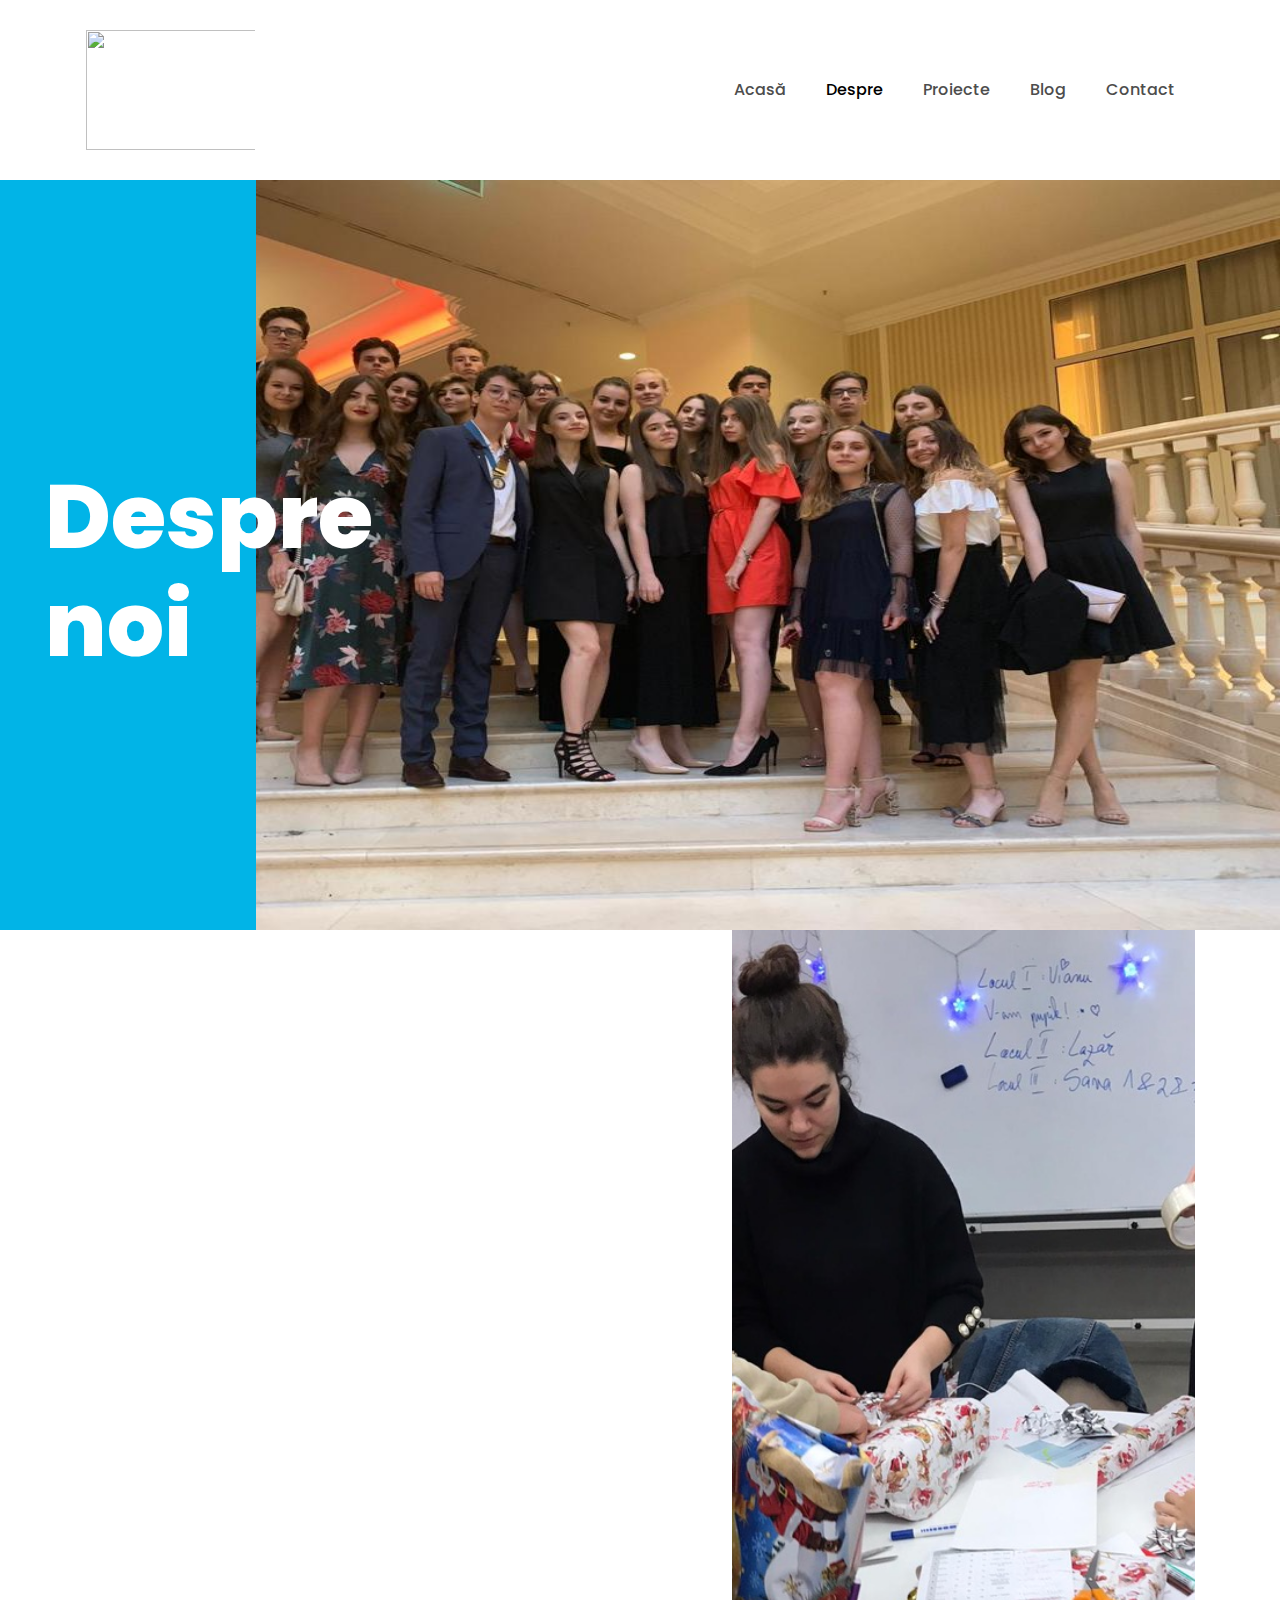
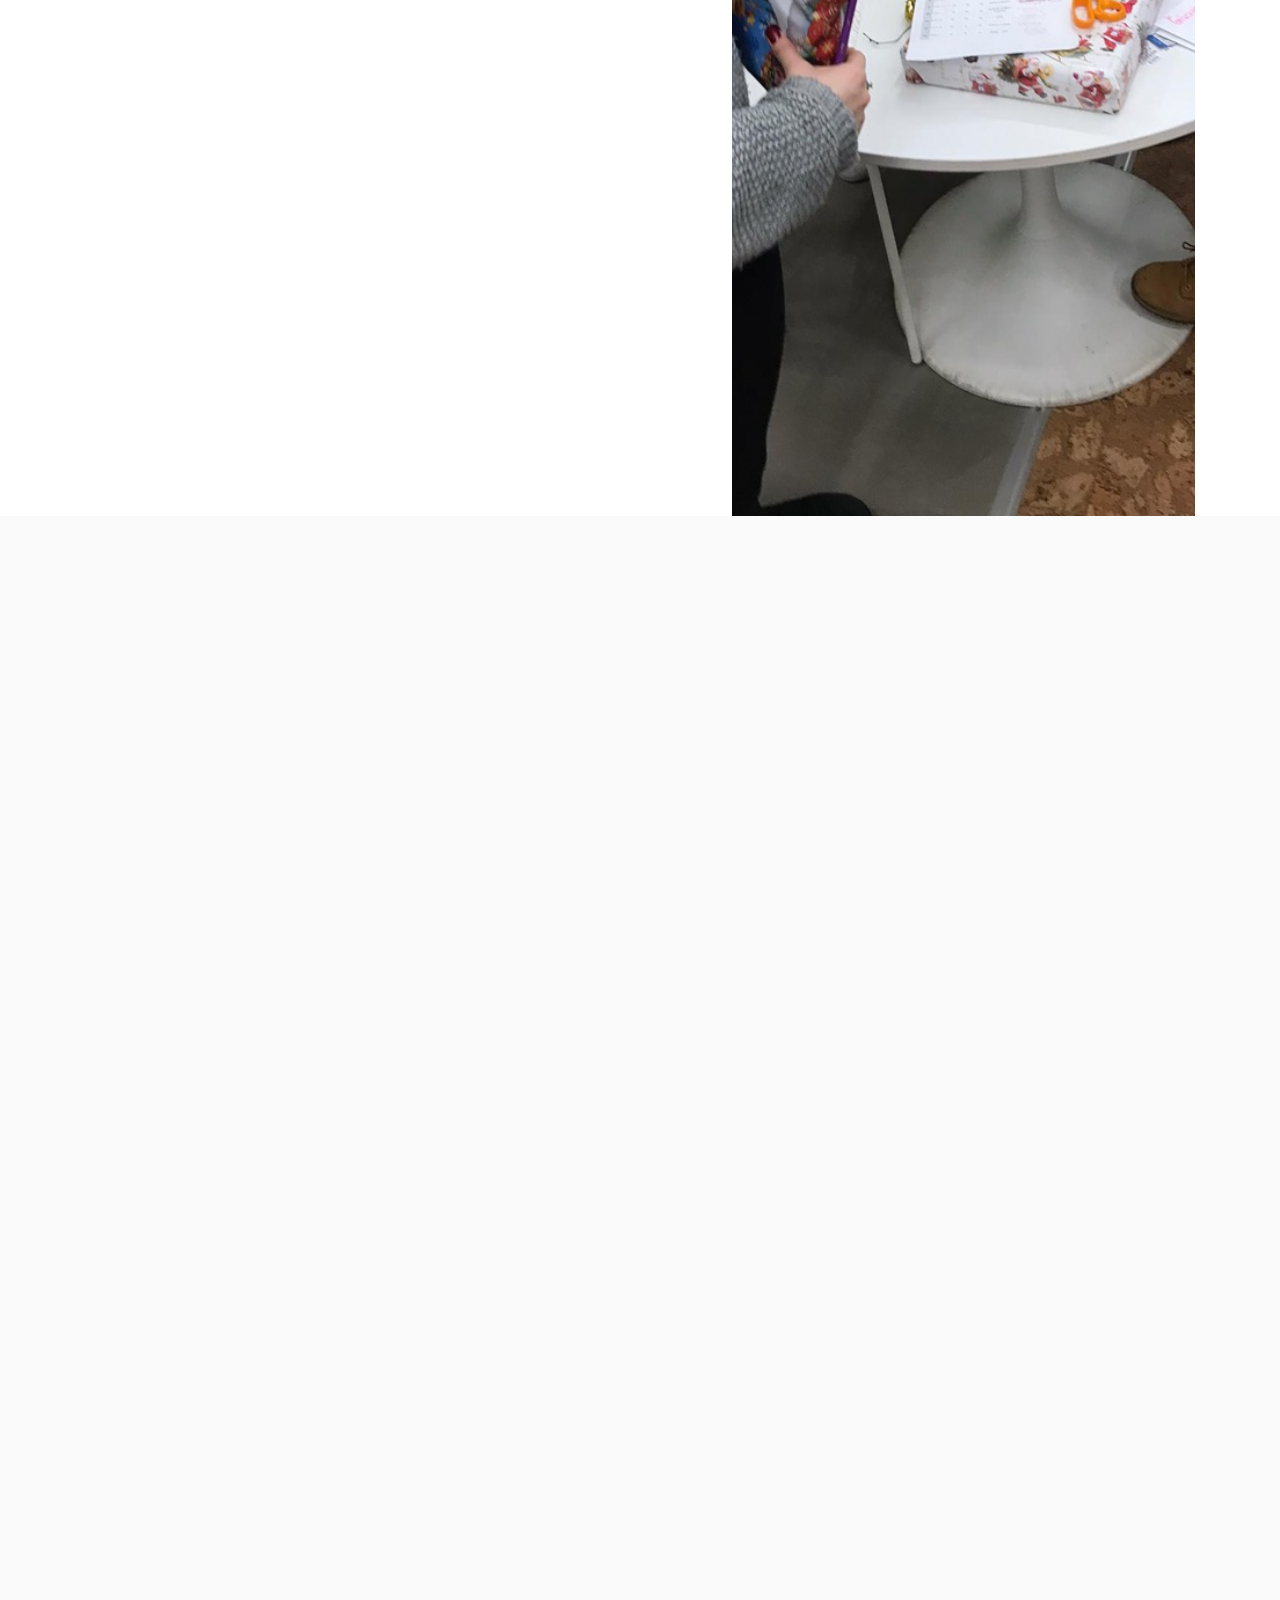
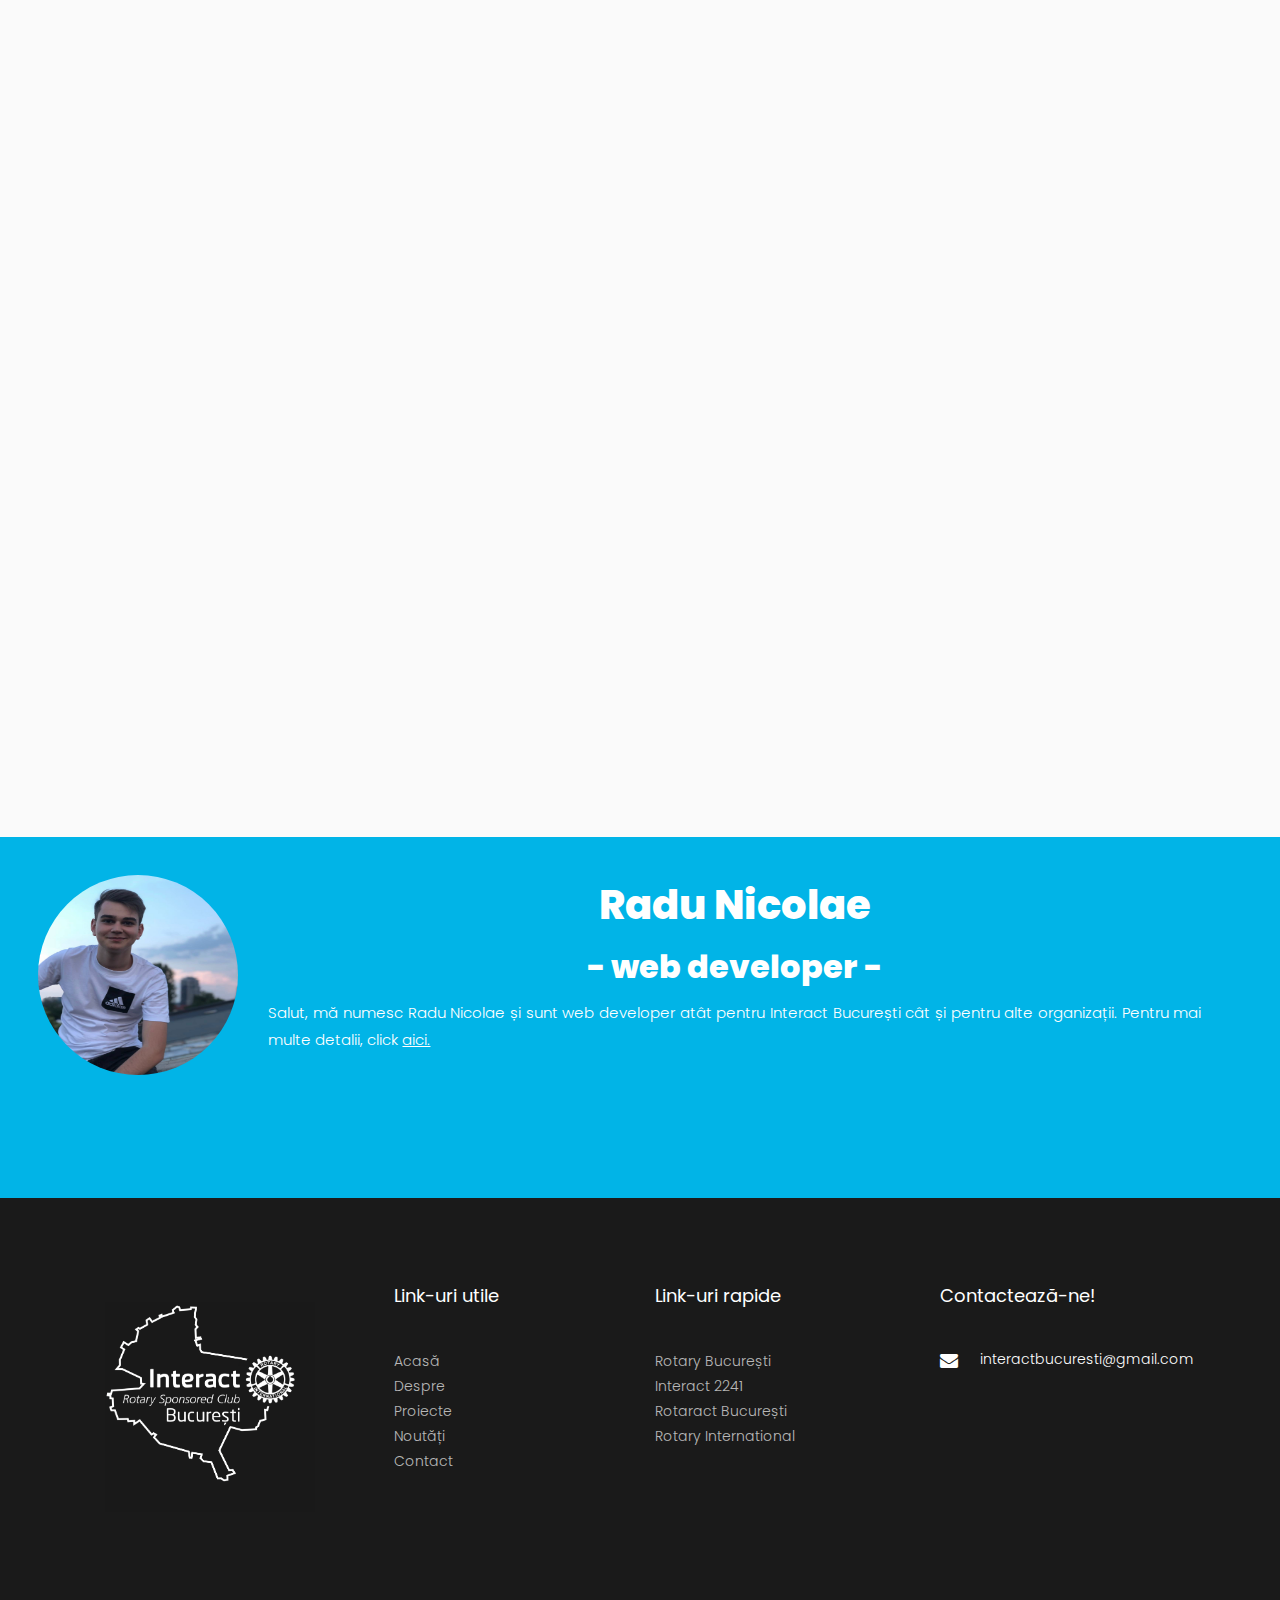
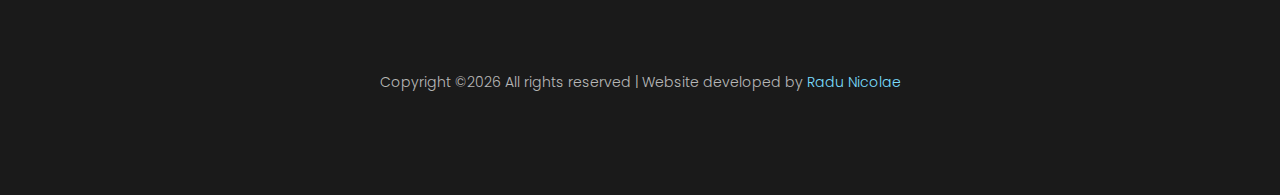
==== commit b55bc6ef: "." ====
--- a/about.html
+++ b/about.html
@@ -38,7 +38,7 @@
 	        	<li class="nav-item"><a href="index.html" class="nav-link">Acasă</a></li>
 	        	<li class="nav-item active"><a href="about.html" class="nav-link">Despre</a></li>
 	        	<li class="nav-item"><a href="work.html" class="nav-link">Proiecte</a></li>
-	        	<li class="nav-item"><a href="blog.html" class="nav-link">Noutăți</a></li>
+	        	<li class="nav-item"><a href="blog.html" class="nav-link">Blog</a></li>
 	          <li class="nav-item"><a href="contact.html" class="nav-link">Contact</a></li>
 	        </ul>
 	      </div>
@@ -284,7 +284,7 @@
 				<div>
 					<h1 class="text-webdev titlu"><a href="https://radu-nicolae.com/" target="_blank" style="color:white;">Radu Nicolae</a></h1>
 					<h2 class="text-webdev titlu"><a href="https://radu-nicolae.com/" target="_blank" style="color:white;">- web developer -</a></h2>
-					<p class="text-webdev">Salut, mă numesc Radu Nicolae și sunt web developer atât pentru Interact București cât și pentru alte organizații. Pentru mai multe detalii, click <a href="selectorlimba.html" target="_blank" style="color:white;" style="text-decoration: underline; text-decoration-color: white; cursor:pointer;"><u>aici.</u></a></p>
+					<p class="text-webdev">Salut, mă numesc Radu Nicolae și sunt web developer atât pentru Interact București cât și pentru alte organizații. Pentru mai multe detalii, click <a href="https://radu-nicolae.com" target="_blank" style="color:white;" style="text-decoration: underline; text-decoration-color: white; cursor:pointer;"><u>aici.</u></a></p>
 					<ul class="ftco-footer-social list-unstyled float-md-left float-lft mt-3" style="margin-left: 30%;">
 						<li class="ftco-animate fadeInUp ftco-animated iconite"><a href="https://www.facebook.com/gtxbnm"><span class="icon-facebook" style="color:white;"></span></a></li>
 						<li class="ftco-animate fadeInUp ftco-animated iconite"><a href="https://www.instagram.com/radu._.nicolae/"><span class="icon-instagram" style="color:white;"></span></a></li>
@@ -344,10 +344,32 @@
 			  <div class="row">
 				<div class="col-md-12 text-center">
 	  
-				  <p><!-- Link back to Colorlib can't be removed. Template is licensed under CC BY 3.0. -->
-					  Copyright ©<script>document.write(new Date().getFullYear());</script> All rights reserved | This template was made by <a href="https://colorlib.com" target="_blank">Colorlib</a>
-					  <!-- Link back to Colorlib can't be removed. Template is licensed under CC BY 3.0. -->
-				  </p>
+					<p>
+						Copyright ©<script>document.write(new Date().getFullYear());</script> All <a href="https://topthewhole.com/" class="topthewhole">rights</a> reserved | Website developed by <a href="https://radu-nicolae.com/" class="radunicolaedev" target="_blank">Radu Nicolae</a>
+						
+						<style>
+							.radunicolaedev{ 
+								color: #7cdeff !important; 
+								
+							}
+							.radunicolaedev:hover{
+								text-decoration:underline;
+								transition: 300ms;
+							}
+		
+		
+							.topthewhole{
+								color: rgba(255, 255, 255, 0.7) !important;
+								cursor: pointer;
+							}
+		
+							.topthewhole:hover{
+								color: rgba(255, 255, 255, 0.7) !important;
+								cursor:auto;
+							}
+						</style>
+		
+					</p>
 				</div>
 			  </div>
 			</div>
